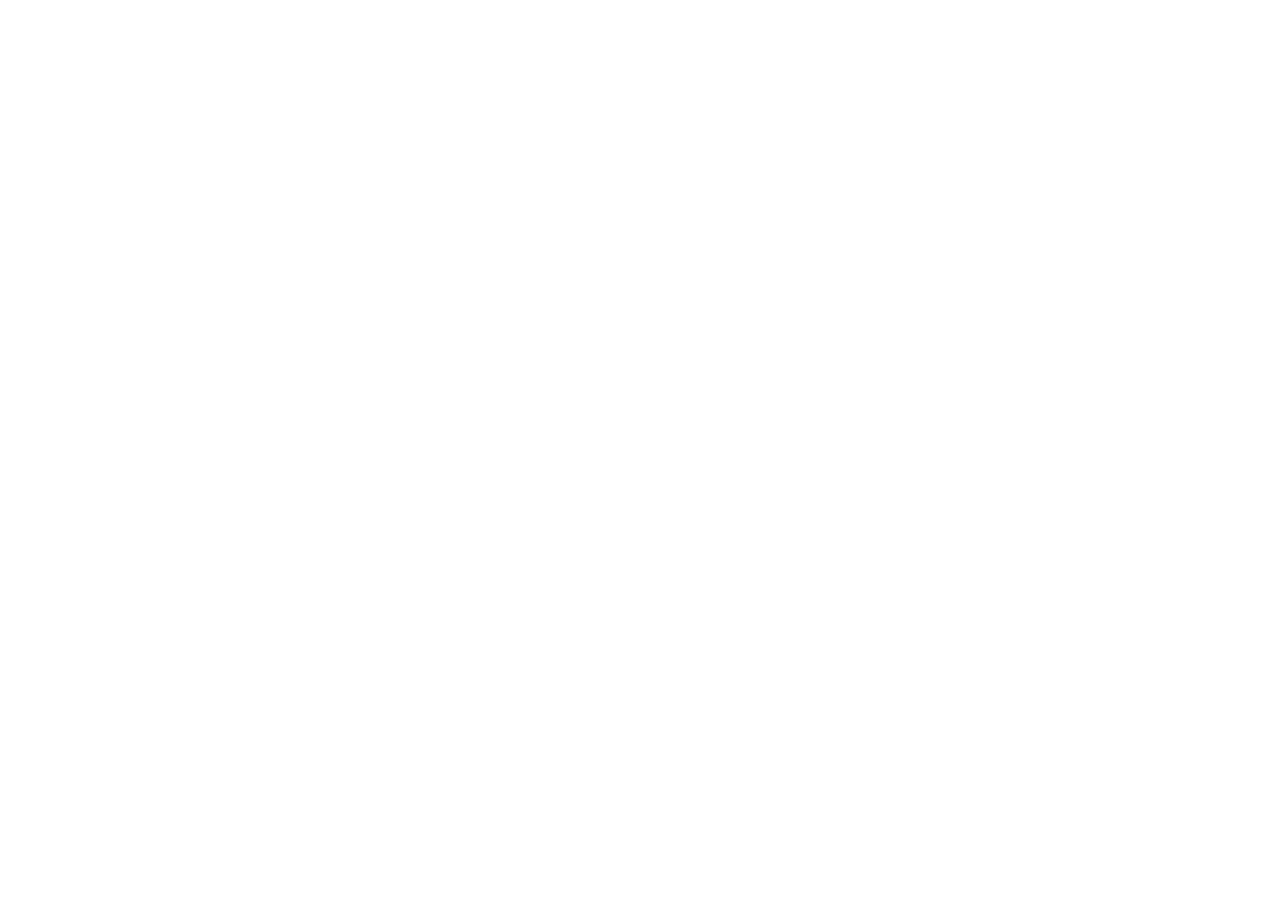
==== public/index.html @ 0bf1b14b "Initial commit from Create React App" ====
<!DOCTYPE html>
<html lang="en">
  <head>
    <meta charset="utf-8" />
    <link rel="shortcut icon" href="%PUBLIC_URL%/favicon.ico" />
    <meta name="viewport" content="width=device-width, initial-scale=1" />
    <meta name="theme-color" content="#000000" />
    <meta
      name="description"
      content="Web site created using create-react-app"
    />
    <link rel="apple-touch-icon" href="logo192.png" />
    <!--
      manifest.json provides metadata used when your web app is installed on a
      user's mobile device or desktop. See https://developers.google.com/web/fundamentals/web-app-manifest/
    -->
    <link rel="manifest" href="%PUBLIC_URL%/manifest.json" />
    <!--
      Notice the use of %PUBLIC_URL% in the tags above.
      It will be replaced with the URL of the `public` folder during the build.
      Only files inside the `public` folder can be referenced from the HTML.

      Unlike "/favicon.ico" or "favicon.ico", "%PUBLIC_URL%/favicon.ico" will
      work correctly both with client-side routing and a non-root public URL.
      Learn how to configure a non-root public URL by running `npm run build`.
    -->
    <title>React App</title>
  </head>
  <body>
    <noscript>You need to enable JavaScript to run this app.</noscript>
    <div id="root"></div>
    <!--
      This HTML file is a template.
      If you open it directly in the browser, you will see an empty page.

      You can add webfonts, meta tags, or analytics to this file.
      The build step will place the bundled scripts into the <body> tag.

      To begin the development, run `npm start` or `yarn start`.
      To create a production bundle, use `npm run build` or `yarn build`.
    -->
  </body>
</html>
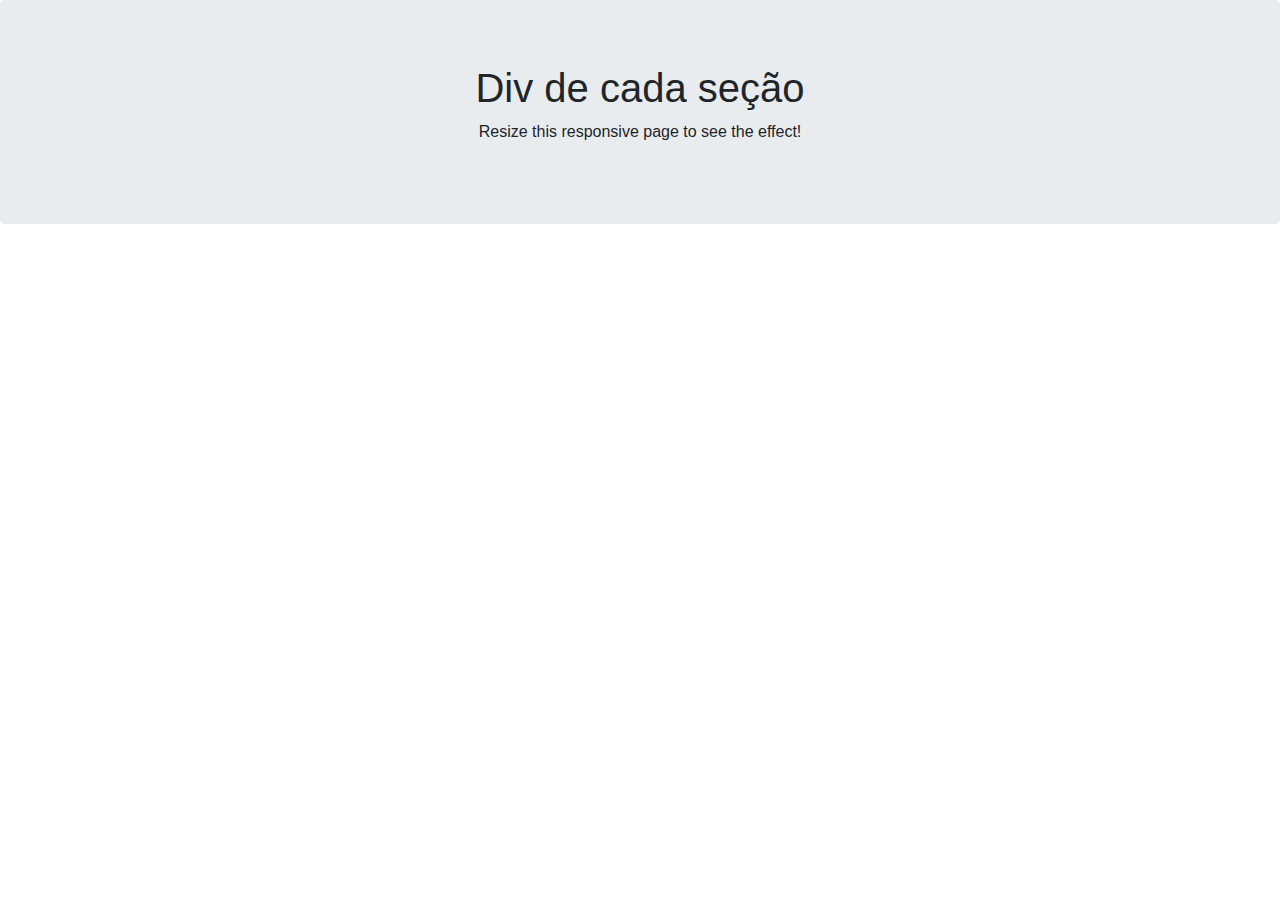
==== commit 7cb3f335: "Adicionando o FrontEnd" ====
--- a/public/index.html
+++ b/public/index.html
@@ -2,42 +2,24 @@
 <html lang="en">
   <head>
     <meta charset="utf-8" />
-    <link rel="shortcut icon" href="%PUBLIC_URL%/favicon.ico" />
     <meta name="viewport" content="width=device-width, initial-scale=1" />
-    <meta name="theme-color" content="#000000" />
-    <meta
-      name="description"
-      content="Web site created using create-react-app"
-    />
-    <link rel="apple-touch-icon" href="logo192.png" />
-    <!--
-      manifest.json provides metadata used when your web app is installed on a
-      user's mobile device or desktop. See https://developers.google.com/web/fundamentals/web-app-manifest/
-    -->
-    <link rel="manifest" href="%PUBLIC_URL%/manifest.json" />
-    <!--
-      Notice the use of %PUBLIC_URL% in the tags above.
-      It will be replaced with the URL of the `public` folder during the build.
-      Only files inside the `public` folder can be referenced from the HTML.
 
-      Unlike "/favicon.ico" or "favicon.ico", "%PUBLIC_URL%/favicon.ico" will
-      work correctly both with client-side routing and a non-root public URL.
-      Learn how to configure a non-root public URL by running `npm run build`.
-    -->
-    <title>React App</title>
+    <link rel="stylesheet" href="https://maxcdn.bootstrapcdn.com/bootstrap/4.0.0/css/bootstrap.min.css" integrity="sha384-Gn5384xqQ1aoWXA+058RXPxPg6fy4IWvTNh0E263XmFcJlSAwiGgFAW/dAiS6JXm" crossorigin="anonymous">
+
+    <script src="https://code.jquery.com/jquery-3.2.1.slim.min.js" integrity="sha384-KJ3o2DKtIkvYIK3UENzmM7KCkRr/rE9/Qpg6aAZGJwFDMVNA/GpGFF93hXpG5KkN" crossorigin="anonymous"></script>
+    <script src="https://cdnjs.cloudflare.com/ajax/libs/popper.js/1.12.9/umd/popper.min.js" integrity="sha384-ApNbgh9B+Y1QKtv3Rn7W3mgPxhU9K/ScQsAP7hUibX39j7fakFPskvXusvfa0b4Q" crossorigin="anonymous"></script>
+    <script src="https://maxcdn.bootstrapcdn.com/bootstrap/4.0.0/js/bootstrap.min.js" integrity="sha384-JZR6Spejh4U02d8jOt6vLEHfe/JQGiRRSQQxSfFWpi1MquVdAyjUar5+76PVCmYl" crossorigin="anonymous"></script>
+    
+    <title>IDP Opportunities</title>
   </head>
   <body>
+    <div class="jumbotron text-center">
+      <h1>Div de cada seção</h1>
+      <p>Resize this responsive page to see the effect!</p>
+    </div>
+
+
     <noscript>You need to enable JavaScript to run this app.</noscript>
     <div id="root"></div>
-    <!--
-      This HTML file is a template.
-      If you open it directly in the browser, you will see an empty page.
-
-      You can add webfonts, meta tags, or analytics to this file.
-      The build step will place the bundled scripts into the <body> tag.
-
-      To begin the development, run `npm start` or `yarn start`.
-      To create a production bundle, use `npm run build` or `yarn build`.
-    -->
   </body>
-</html>
+</html>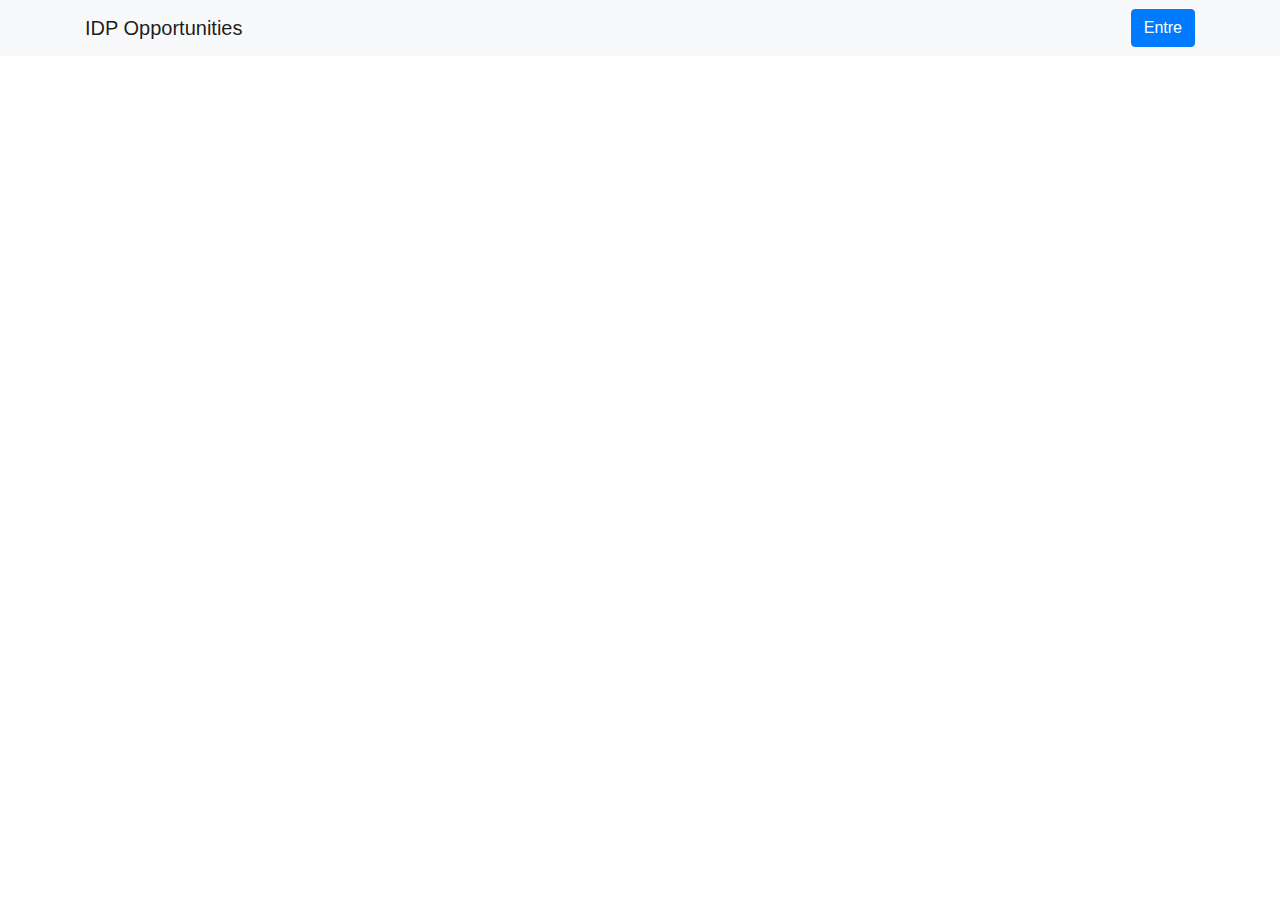
==== commit 6d43ea66: "first commit" ====
--- a/public/index.html
+++ b/public/index.html
@@ -1,25 +1,32 @@
 <!DOCTYPE html>
 <html lang="en">
-  <head>
+
+<head>
     <meta charset="utf-8" />
     <meta name="viewport" content="width=device-width, initial-scale=1" />
 
-    <link rel="stylesheet" href="https://maxcdn.bootstrapcdn.com/bootstrap/4.0.0/css/bootstrap.min.css" integrity="sha384-Gn5384xqQ1aoWXA+058RXPxPg6fy4IWvTNh0E263XmFcJlSAwiGgFAW/dAiS6JXm" crossorigin="anonymous">
+  <link href="vendor/bootstrap/css/bootstrap.min.css" rel="stylesheet">
 
-    <script src="https://code.jquery.com/jquery-3.2.1.slim.min.js" integrity="sha384-KJ3o2DKtIkvYIK3UENzmM7KCkRr/rE9/Qpg6aAZGJwFDMVNA/GpGFF93hXpG5KkN" crossorigin="anonymous"></script>
-    <script src="https://cdnjs.cloudflare.com/ajax/libs/popper.js/1.12.9/umd/popper.min.js" integrity="sha384-ApNbgh9B+Y1QKtv3Rn7W3mgPxhU9K/ScQsAP7hUibX39j7fakFPskvXusvfa0b4Q" crossorigin="anonymous"></script>
-    <script src="https://maxcdn.bootstrapcdn.com/bootstrap/4.0.0/js/bootstrap.min.js" integrity="sha384-JZR6Spejh4U02d8jOt6vLEHfe/JQGiRRSQQxSfFWpi1MquVdAyjUar5+76PVCmYl" crossorigin="anonymous"></script>
-    
+  <!-- Custom fonts for this template -->
+  <link href="vendor/fontawesome-free/css/all.min.css" rel="stylesheet">
+  <link href="vendor/simple-line-icons/css/simple-line-icons.css" rel="stylesheet" type="text/css">
+  <link href="https://fonts.googleapis.com/css?family=Lato:300,400,700,300italic,400italic,700italic" rel="stylesheet" type="text/css">
+
     <title>IDP Opportunities</title>
-  </head>
-  <body>
-    <div class="jumbotron text-center">
-      <h1>Div de cada seção</h1>
-      <p>Resize this responsive page to see the effect!</p>
-    </div>
+</head>
+
+<body>
+
+    <nav class="navbar navbar-light bg-light static-top">
+        <div class="container">
+          <a class="navbar-brand" href="#">IDP Opportunities</a>
+          <a class="btn btn-primary" href="#">Entre</a>
+        </div>
+      </nav>
 
 
     <noscript>You need to enable JavaScript to run this app.</noscript>
     <div id="root"></div>
-  </body>
+</body>
+
 </html>--- a/public/vendor/fontawesome-free/css/all.min.css
+++ b/public/vendor/fontawesome-free/css/all.min.css
@@ -0,0 +1,5 @@
+/*!
+ * Font Awesome Free 5.10.2 by @fontawesome - https://fontawesome.com
+ * License - https://fontawesome.com/license/free (Icons: CC BY 4.0, Fonts: SIL OFL 1.1, Code: MIT License)
+ */
+.fa,.fab,.fad,.fal,.far,.fas{-moz-osx-font-smoothing:grayscale;-webkit-font-smoothing:antialiased;display:inline-block;font-style:normal;font-variant:normal;text-rendering:auto;line-height:1}.fa-lg{font-size:1.33333em;line-height:.75em;vertical-align:-.0667em}.fa-xs{font-size:.75em}.fa-sm{font-size:.875em}.fa-1x{font-size:1em}.fa-2x{font-size:2em}.fa-3x{font-size:3em}.fa-4x{font-size:4em}.fa-5x{font-size:5em}.fa-6x{font-size:6em}.fa-7x{font-size:7em}.fa-8x{font-size:8em}.fa-9x{font-size:9em}.fa-10x{font-size:10em}.fa-fw{text-align:center;width:1.25em}.fa-ul{list-style-type:none;margin-left:2.5em;padding-left:0}.fa-ul>li{position:relative}.fa-li{left:-2em;position:absolute;text-align:center;width:2em;line-height:inherit}.fa-border{border:.08em solid #eee;border-radius:.1em;padding:.2em .25em .15em}.fa-pull-left{float:left}.fa-pull-right{float:right}.fa.fa-pull-left,.fab.fa-pull-left,.fal.fa-pull-left,.far.fa-pull-left,.fas.fa-pull-left{margin-right:.3em}.fa.fa-pull-right,.fab.fa-pull-right,.fal.fa-pull-right,.far.fa-pull-right,.fas.fa-pull-right{margin-left:.3em}.fa-spin{-webkit-animation:fa-spin 2s linear infinite;animation:fa-spin 2s linear infinite}.fa-pulse{-webkit-animation:fa-spin 1s steps(8) infinite;animation:fa-spin 1s steps(8) infinite}@-webkit-keyframes fa-spin{0%{-webkit-transform:rotate(0deg);transform:rotate(0deg)}to{-webkit-transform:rotate(1turn);transform:rotate(1turn)}}@keyframes fa-spin{0%{-webkit-transform:rotate(0deg);transform:rotate(0deg)}to{-webkit-transform:rotate(1turn);transform:rotate(1turn)}}.fa-rotate-90{-ms-filter:"progid:DXImageTransform.Microsoft.BasicImage(rotation=1)";-webkit-transform:rotate(90deg);transform:rotate(90deg)}.fa-rotate-180{-ms-filter:"progid:DXImageTransform.Microsoft.BasicImage(rotation=2)";-webkit-transform:rotate(180deg);transform:rotate(180deg)}.fa-rotate-270{-ms-filter:"progid:DXImageTransform.Microsoft.BasicImage(rotation=3)";-webkit-transform:rotate(270deg);transform:rotate(270deg)}.fa-flip-horizontal{-ms-filter:"progid:DXImageTransform.Microsoft.BasicImage(rotation=0, mirror=1)";-webkit-transform:scaleX(-1);transform:scaleX(-1)}.fa-flip-vertical{-webkit-transform:scaleY(-1);transform:scaleY(-1)}.fa-flip-both,.fa-flip-horizontal.fa-flip-vertical,.fa-flip-vertical{-ms-filter:"progid:DXImageTransform.Microsoft.BasicImage(rotation=2, mirror=1)"}.fa-flip-both,.fa-flip-horizontal.fa-flip-vertical{-webkit-transform:scale(-1);transform:scale(-1)}:root .fa-flip-both,:root .fa-flip-horizontal,:root .fa-flip-vertical,:root .fa-rotate-90,:root .fa-rotate-180,:root .fa-rotate-270{-webkit-filter:none;filter:none}.fa-stack{display:inline-block;height:2em;line-height:2em;position:relative;vertical-align:middle;width:2.5em}.fa-stack-1x,.fa-stack-2x{left:0;position:absolute;text-align:center;width:100%}.fa-stack-1x{line-height:inherit}.fa-stack-2x{font-size:2em}.fa-inverse{color:#fff}.fa-500px:before{content:"\f26e"}.fa-accessible-icon:before{content:"\f368"}.fa-accusoft:before{content:"\f369"}.fa-acquisitions-incorporated:before{content:"\f6af"}.fa-ad:before{content:"\f641"}.fa-address-book:before{content:"\f2b9"}.fa-address-card:before{content:"\f2bb"}.fa-adjust:before{content:"\f042"}.fa-adn:before{content:"\f170"}.fa-adobe:before{content:"\f778"}.fa-adversal:before{content:"\f36a"}.fa-affiliatetheme:before{content:"\f36b"}.fa-air-freshener:before{content:"\f5d0"}.fa-airbnb:before{content:"\f834"}.fa-algolia:before{content:"\f36c"}.fa-align-center:before{content:"\f037"}.fa-align-justify:before{content:"\f039"}.fa-align-left:before{content:"\f036"}.fa-align-right:before{content:"\f038"}.fa-alipay:before{content:"\f642"}.fa-allergies:before{content:"\f461"}.fa-amazon:before{content:"\f270"}.fa-amazon-pay:before{content:"\f42c"}.fa-ambulance:before{content:"\f0f9"}.fa-american-sign-language-interpreting:before{content:"\f2a3"}.fa-amilia:before{content:"\f36d"}.fa-anchor:before{content:"\f13d"}.fa-android:before{content:"\f17b"}.fa-angellist:before{content:"\f209"}.fa-angle-double-down:before{content:"\f103"}.fa-angle-double-left:before{content:"\f100"}.fa-angle-double-right:before{content:"\f101"}.fa-angle-double-up:before{content:"\f102"}.fa-angle-down:before{content:"\f107"}.fa-angle-left:before{content:"\f104"}.fa-angle-right:before{content:"\f105"}.fa-angle-up:before{content:"\f106"}.fa-angry:before{content:"\f556"}.fa-angrycreative:before{content:"\f36e"}.fa-angular:before{content:"\f420"}.fa-ankh:before{content:"\f644"}.fa-app-store:before{content:"\f36f"}.fa-app-store-ios:before{content:"\f370"}.fa-apper:before{content:"\f371"}.fa-apple:before{content:"\f179"}.fa-apple-alt:before{content:"\f5d1"}.fa-apple-pay:before{content:"\f415"}.fa-archive:before{content:"\f187"}.fa-archway:before{content:"\f557"}.fa-arrow-alt-circle-down:before{content:"\f358"}.fa-arrow-alt-circle-left:before{content:"\f359"}.fa-arrow-alt-circle-right:before{content:"\f35a"}.fa-arrow-alt-circle-up:before{content:"\f35b"}.fa-arrow-circle-down:before{content:"\f0ab"}.fa-arrow-circle-left:before{content:"\f0a8"}.fa-arrow-circle-right:before{content:"\f0a9"}.fa-arrow-circle-up:before{content:"\f0aa"}.fa-arrow-down:before{content:"\f063"}.fa-arrow-left:before{content:"\f060"}.fa-arrow-right:before{content:"\f061"}.fa-arrow-up:before{content:"\f062"}.fa-arrows-alt:before{content:"\f0b2"}.fa-arrows-alt-h:before{content:"\f337"}.fa-arrows-alt-v:before{content:"\f338"}.fa-artstation:before{content:"\f77a"}.fa-assistive-listening-systems:before{content:"\f2a2"}.fa-asterisk:before{content:"\f069"}.fa-asymmetrik:before{content:"\f372"}.fa-at:before{content:"\f1fa"}.fa-atlas:before{content:"\f558"}.fa-atlassian:before{content:"\f77b"}.fa-atom:before{content:"\f5d2"}.fa-audible:before{content:"\f373"}.fa-audio-description:before{content:"\f29e"}.fa-autoprefixer:before{content:"\f41c"}.fa-avianex:before{content:"\f374"}.fa-aviato:before{content:"\f421"}.fa-award:before{content:"\f559"}.fa-aws:before{content:"\f375"}.fa-baby:before{content:"\f77c"}.fa-baby-carriage:before{content:"\f77d"}.fa-backspace:before{content:"\f55a"}.fa-backward:before{content:"\f04a"}.fa-bacon:before{content:"\f7e5"}.fa-balance-scale:before{content:"\f24e"}.fa-balance-scale-left:before{content:"\f515"}.fa-balance-scale-right:before{content:"\f516"}.fa-ban:before{content:"\f05e"}.fa-band-aid:before{content:"\f462"}.fa-bandcamp:before{content:"\f2d5"}.fa-barcode:before{content:"\f02a"}.fa-bars:before{content:"\f0c9"}.fa-baseball-ball:before{content:"\f433"}.fa-basketball-ball:before{content:"\f434"}.fa-bath:before{content:"\f2cd"}.fa-battery-empty:before{content:"\f244"}.fa-battery-full:before{content:"\f240"}.fa-battery-half:before{content:"\f242"}.fa-battery-quarter:before{content:"\f243"}.fa-battery-three-quarters:before{content:"\f241"}.fa-battle-net:before{content:"\f835"}.fa-bed:before{content:"\f236"}.fa-beer:before{content:"\f0fc"}.fa-behance:before{content:"\f1b4"}.fa-behance-square:before{content:"\f1b5"}.fa-bell:before{content:"\f0f3"}.fa-bell-slash:before{content:"\f1f6"}.fa-bezier-curve:before{content:"\f55b"}.fa-bible:before{content:"\f647"}.fa-bicycle:before{content:"\f206"}.fa-biking:before{content:"\f84a"}.fa-bimobject:before{content:"\f378"}.fa-binoculars:before{content:"\f1e5"}.fa-biohazard:before{content:"\f780"}.fa-birthday-cake:before{content:"\f1fd"}.fa-bitbucket:before{content:"\f171"}.fa-bitcoin:before{content:"\f379"}.fa-bity:before{content:"\f37a"}.fa-black-tie:before{content:"\f27e"}.fa-blackberry:before{content:"\f37b"}.fa-blender:before{content:"\f517"}.fa-blender-phone:before{content:"\f6b6"}.fa-blind:before{content:"\f29d"}.fa-blog:before{content:"\f781"}.fa-blogger:before{content:"\f37c"}.fa-blogger-b:before{content:"\f37d"}.fa-bluetooth:before{content:"\f293"}.fa-bluetooth-b:before{content:"\f294"}.fa-bold:before{content:"\f032"}.fa-bolt:before{content:"\f0e7"}.fa-bomb:before{content:"\f1e2"}.fa-bone:before{content:"\f5d7"}.fa-bong:before{content:"\f55c"}.fa-book:before{content:"\f02d"}.fa-book-dead:before{content:"\f6b7"}.fa-book-medical:before{content:"\f7e6"}.fa-book-open:before{content:"\f518"}.fa-book-reader:before{content:"\f5da"}.fa-bookmark:before{content:"\f02e"}.fa-bootstrap:before{content:"\f836"}.fa-border-all:before{content:"\f84c"}.fa-border-none:before{content:"\f850"}.fa-border-style:before{content:"\f853"}.fa-bowling-ball:before{content:"\f436"}.fa-box:before{content:"\f466"}.fa-box-open:before{content:"\f49e"}.fa-boxes:before{content:"\f468"}.fa-braille:before{content:"\f2a1"}.fa-brain:before{content:"\f5dc"}.fa-bread-slice:before{content:"\f7ec"}.fa-briefcase:before{content:"\f0b1"}.fa-briefcase-medical:before{content:"\f469"}.fa-broadcast-tower:before{content:"\f519"}.fa-broom:before{content:"\f51a"}.fa-brush:before{content:"\f55d"}.fa-btc:before{content:"\f15a"}.fa-buffer:before{content:"\f837"}.fa-bug:before{content:"\f188"}.fa-building:before{content:"\f1ad"}.fa-bullhorn:before{content:"\f0a1"}.fa-bullseye:before{content:"\f140"}.fa-burn:before{content:"\f46a"}.fa-buromobelexperte:before{content:"\f37f"}.fa-bus:before{content:"\f207"}.fa-bus-alt:before{content:"\f55e"}.fa-business-time:before{content:"\f64a"}.fa-buysellads:before{content:"\f20d"}.fa-calculator:before{content:"\f1ec"}.fa-calendar:before{content:"\f133"}.fa-calendar-alt:before{content:"\f073"}.fa-calendar-check:before{content:"\f274"}.fa-calendar-day:before{content:"\f783"}.fa-calendar-minus:before{content:"\f272"}.fa-calendar-plus:before{content:"\f271"}.fa-calendar-times:before{content:"\f273"}.fa-calendar-week:before{content:"\f784"}.fa-camera:before{content:"\f030"}.fa-camera-retro:before{content:"\f083"}.fa-campground:before{content:"\f6bb"}.fa-canadian-maple-leaf:before{content:"\f785"}.fa-candy-cane:before{content:"\f786"}.fa-cannabis:before{content:"\f55f"}.fa-capsules:before{content:"\f46b"}.fa-car:before{content:"\f1b9"}.fa-car-alt:before{content:"\f5de"}.fa-car-battery:before{content:"\f5df"}.fa-car-crash:before{content:"\f5e1"}.fa-car-side:before{content:"\f5e4"}.fa-caret-down:before{content:"\f0d7"}.fa-caret-left:before{content:"\f0d9"}.fa-caret-right:before{content:"\f0da"}.fa-caret-square-down:before{content:"\f150"}.fa-caret-square-left:before{content:"\f191"}.fa-caret-square-right:before{content:"\f152"}.fa-caret-square-up:before{content:"\f151"}.fa-caret-up:before{content:"\f0d8"}.fa-carrot:before{content:"\f787"}.fa-cart-arrow-down:before{content:"\f218"}.fa-cart-plus:before{content:"\f217"}.fa-cash-register:before{content:"\f788"}.fa-cat:before{content:"\f6be"}.fa-cc-amazon-pay:before{content:"\f42d"}.fa-cc-amex:before{content:"\f1f3"}.fa-cc-apple-pay:before{content:"\f416"}.fa-cc-diners-club:before{content:"\f24c"}.fa-cc-discover:before{content:"\f1f2"}.fa-cc-jcb:before{content:"\f24b"}.fa-cc-mastercard:before{content:"\f1f1"}.fa-cc-paypal:before{content:"\f1f4"}.fa-cc-stripe:before{content:"\f1f5"}.fa-cc-visa:before{content:"\f1f0"}.fa-centercode:before{content:"\f380"}.fa-centos:before{content:"\f789"}.fa-certificate:before{content:"\f0a3"}.fa-chair:before{content:"\f6c0"}.fa-chalkboard:before{content:"\f51b"}.fa-chalkboard-teacher:before{content:"\f51c"}.fa-charging-station:before{content:"\f5e7"}.fa-chart-area:before{content:"\f1fe"}.fa-chart-bar:before{content:"\f080"}.fa-chart-line:before{content:"\f201"}.fa-chart-pie:before{content:"\f200"}.fa-check:before{content:"\f00c"}.fa-check-circle:before{content:"\f058"}.fa-check-double:before{content:"\f560"}.fa-check-square:before{content:"\f14a"}.fa-cheese:before{content:"\f7ef"}.fa-chess:before{content:"\f439"}.fa-chess-bishop:before{content:"\f43a"}.fa-chess-board:before{content:"\f43c"}.fa-chess-king:before{content:"\f43f"}.fa-chess-knight:before{content:"\f441"}.fa-chess-pawn:before{content:"\f443"}.fa-chess-queen:before{content:"\f445"}.fa-chess-rook:before{content:"\f447"}.fa-chevron-circle-down:before{content:"\f13a"}.fa-chevron-circle-left:before{content:"\f137"}.fa-chevron-circle-right:before{content:"\f138"}.fa-chevron-circle-up:before{content:"\f139"}.fa-chevron-down:before{content:"\f078"}.fa-chevron-left:before{content:"\f053"}.fa-chevron-right:before{content:"\f054"}.fa-chevron-up:before{content:"\f077"}.fa-child:before{content:"\f1ae"}.fa-chrome:before{content:"\f268"}.fa-chromecast:before{content:"\f838"}.fa-church:before{content:"\f51d"}.fa-circle:before{content:"\f111"}.fa-circle-notch:before{content:"\f1ce"}.fa-city:before{content:"\f64f"}.fa-clinic-medical:before{content:"\f7f2"}.fa-clipboard:before{content:"\f328"}.fa-clipboard-check:before{content:"\f46c"}.fa-clipboard-list:before{content:"\f46d"}.fa-clock:before{content:"\f017"}.fa-clone:before{content:"\f24d"}.fa-closed-captioning:before{content:"\f20a"}.fa-cloud:before{content:"\f0c2"}.fa-cloud-download-alt:before{content:"\f381"}.fa-cloud-meatball:before{content:"\f73b"}.fa-cloud-moon:before{content:"\f6c3"}.fa-cloud-moon-rain:before{content:"\f73c"}.fa-cloud-rain:before{content:"\f73d"}.fa-cloud-showers-heavy:before{content:"\f740"}.fa-cloud-sun:before{content:"\f6c4"}.fa-cloud-sun-rain:before{content:"\f743"}.fa-cloud-upload-alt:before{content:"\f382"}.fa-cloudscale:before{content:"\f383"}.fa-cloudsmith:before{content:"\f384"}.fa-cloudversify:before{content:"\f385"}.fa-cocktail:before{content:"\f561"}.fa-code:before{content:"\f121"}.fa-code-branch:before{content:"\f126"}.fa-codepen:before{content:"\f1cb"}.fa-codiepie:before{content:"\f284"}.fa-coffee:before{content:"\f0f4"}.fa-cog:before{content:"\f013"}.fa-cogs:before{content:"\f085"}.fa-coins:before{content:"\f51e"}.fa-columns:before{content:"\f0db"}.fa-comment:before{content:"\f075"}.fa-comment-alt:before{content:"\f27a"}.fa-comment-dollar:before{content:"\f651"}.fa-comment-dots:before{content:"\f4ad"}.fa-comment-medical:before{content:"\f7f5"}.fa-comment-slash:before{content:"\f4b3"}.fa-comments:before{content:"\f086"}.fa-comments-dollar:before{content:"\f653"}.fa-compact-disc:before{content:"\f51f"}.fa-compass:before{content:"\f14e"}.fa-compress:before{content:"\f066"}.fa-compress-arrows-alt:before{content:"\f78c"}.fa-concierge-bell:before{content:"\f562"}.fa-confluence:before{content:"\f78d"}.fa-connectdevelop:before{content:"\f20e"}.fa-contao:before{content:"\f26d"}.fa-cookie:before{content:"\f563"}.fa-cookie-bite:before{content:"\f564"}.fa-copy:before{content:"\f0c5"}.fa-copyright:before{content:"\f1f9"}.fa-cotton-bureau:before{content:"\f89e"}.fa-couch:before{content:"\f4b8"}.fa-cpanel:before{content:"\f388"}.fa-creative-commons:before{content:"\f25e"}.fa-creative-commons-by:before{content:"\f4e7"}.fa-creative-commons-nc:before{content:"\f4e8"}.fa-creative-commons-nc-eu:before{content:"\f4e9"}.fa-creative-commons-nc-jp:before{content:"\f4ea"}.fa-creative-commons-nd:before{content:"\f4eb"}.fa-creative-commons-pd:before{content:"\f4ec"}.fa-creative-commons-pd-alt:before{content:"\f4ed"}.fa-creative-commons-remix:before{content:"\f4ee"}.fa-creative-commons-sa:before{content:"\f4ef"}.fa-creative-commons-sampling:before{content:"\f4f0"}.fa-creative-commons-sampling-plus:before{content:"\f4f1"}.fa-creative-commons-share:before{content:"\f4f2"}.fa-creative-commons-zero:before{content:"\f4f3"}.fa-credit-card:before{content:"\f09d"}.fa-critical-role:before{content:"\f6c9"}.fa-crop:before{content:"\f125"}.fa-crop-alt:before{content:"\f565"}.fa-cross:before{content:"\f654"}.fa-crosshairs:before{content:"\f05b"}.fa-crow:before{content:"\f520"}.fa-crown:before{content:"\f521"}.fa-crutch:before{content:"\f7f7"}.fa-css3:before{content:"\f13c"}.fa-css3-alt:before{content:"\f38b"}.fa-cube:before{content:"\f1b2"}.fa-cubes:before{content:"\f1b3"}.fa-cut:before{content:"\f0c4"}.fa-cuttlefish:before{content:"\f38c"}.fa-d-and-d:before{content:"\f38d"}.fa-d-and-d-beyond:before{content:"\f6ca"}.fa-dashcube:before{content:"\f210"}.fa-database:before{content:"\f1c0"}.fa-deaf:before{content:"\f2a4"}.fa-delicious:before{content:"\f1a5"}.fa-democrat:before{content:"\f747"}.fa-deploydog:before{content:"\f38e"}.fa-deskpro:before{content:"\f38f"}.fa-desktop:before{content:"\f108"}.fa-dev:before{content:"\f6cc"}.fa-deviantart:before{content:"\f1bd"}.fa-dharmachakra:before{content:"\f655"}.fa-dhl:before{content:"\f790"}.fa-diagnoses:before{content:"\f470"}.fa-diaspora:before{content:"\f791"}.fa-dice:before{content:"\f522"}.fa-dice-d20:before{content:"\f6cf"}.fa-dice-d6:before{content:"\f6d1"}.fa-dice-five:before{content:"\f523"}.fa-dice-four:before{content:"\f524"}.fa-dice-one:before{content:"\f525"}.fa-dice-six:before{content:"\f526"}.fa-dice-three:before{content:"\f527"}.fa-dice-two:before{content:"\f528"}.fa-digg:before{content:"\f1a6"}.fa-digital-ocean:before{content:"\f391"}.fa-digital-tachograph:before{content:"\f566"}.fa-directions:before{content:"\f5eb"}.fa-discord:before{content:"\f392"}.fa-discourse:before{content:"\f393"}.fa-divide:before{content:"\f529"}.fa-dizzy:before{content:"\f567"}.fa-dna:before{content:"\f471"}.fa-dochub:before{content:"\f394"}.fa-docker:before{content:"\f395"}.fa-dog:before{content:"\f6d3"}.fa-dollar-sign:before{content:"\f155"}.fa-dolly:before{content:"\f472"}.fa-dolly-flatbed:before{content:"\f474"}.fa-donate:before{content:"\f4b9"}.fa-door-closed:before{content:"\f52a"}.fa-door-open:before{content:"\f52b"}.fa-dot-circle:before{content:"\f192"}.fa-dove:before{content:"\f4ba"}.fa-download:before{content:"\f019"}.fa-draft2digital:before{content:"\f396"}.fa-drafting-compass:before{content:"\f568"}.fa-dragon:before{content:"\f6d5"}.fa-draw-polygon:before{content:"\f5ee"}.fa-dribbble:before{content:"\f17d"}.fa-dribbble-square:before{content:"\f397"}.fa-dropbox:before{content:"\f16b"}.fa-drum:before{content:"\f569"}.fa-drum-steelpan:before{content:"\f56a"}.fa-drumstick-bite:before{content:"\f6d7"}.fa-drupal:before{content:"\f1a9"}.fa-dumbbell:before{content:"\f44b"}.fa-dumpster:before{content:"\f793"}.fa-dumpster-fire:before{content:"\f794"}.fa-dungeon:before{content:"\f6d9"}.fa-dyalog:before{content:"\f399"}.fa-earlybirds:before{content:"\f39a"}.fa-ebay:before{content:"\f4f4"}.fa-edge:before{content:"\f282"}.fa-edit:before{content:"\f044"}.fa-egg:before{content:"\f7fb"}.fa-eject:before{content:"\f052"}.fa-elementor:before{content:"\f430"}.fa-ellipsis-h:before{content:"\f141"}.fa-ellipsis-v:before{content:"\f142"}.fa-ello:before{content:"\f5f1"}.fa-ember:before{content:"\f423"}.fa-empire:before{content:"\f1d1"}.fa-envelope:before{content:"\f0e0"}.fa-envelope-open:before{content:"\f2b6"}.fa-envelope-open-text:before{content:"\f658"}.fa-envelope-square:before{content:"\f199"}.fa-envira:before{content:"\f299"}.fa-equals:before{content:"\f52c"}.fa-eraser:before{content:"\f12d"}.fa-erlang:before{content:"\f39d"}.fa-ethereum:before{content:"\f42e"}.fa-ethernet:before{content:"\f796"}.fa-etsy:before{content:"\f2d7"}.fa-euro-sign:before{content:"\f153"}.fa-evernote:before{content:"\f839"}.fa-exchange-alt:before{content:"\f362"}.fa-exclamation:before{content:"\f12a"}.fa-exclamation-circle:before{content:"\f06a"}.fa-exclamation-triangle:before{content:"\f071"}.fa-expand:before{content:"\f065"}.fa-expand-arrows-alt:before{content:"\f31e"}.fa-expeditedssl:before{content:"\f23e"}.fa-external-link-alt:before{content:"\f35d"}.fa-external-link-square-alt:before{content:"\f360"}.fa-eye:before{content:"\f06e"}.fa-eye-dropper:before{content:"\f1fb"}.fa-eye-slash:before{content:"\f070"}.fa-facebook:before{content:"\f09a"}.fa-facebook-f:before{content:"\f39e"}.fa-facebook-messenger:before{content:"\f39f"}.fa-facebook-square:before{content:"\f082"}.fa-fan:before{content:"\f863"}.fa-fantasy-flight-games:before{content:"\f6dc"}.fa-fast-backward:before{content:"\f049"}.fa-fast-forward:before{content:"\f050"}.fa-fax:before{content:"\f1ac"}.fa-feather:before{content:"\f52d"}.fa-feather-alt:before{content:"\f56b"}.fa-fedex:before{content:"\f797"}.fa-fedora:before{content:"\f798"}.fa-female:before{content:"\f182"}.fa-fighter-jet:before{content:"\f0fb"}.fa-figma:before{content:"\f799"}.fa-file:before{content:"\f15b"}.fa-file-alt:before{content:"\f15c"}.fa-file-archive:before{content:"\f1c6"}.fa-file-audio:before{content:"\f1c7"}.fa-file-code:before{content:"\f1c9"}.fa-file-contract:before{content:"\f56c"}.fa-file-csv:before{content:"\f6dd"}.fa-file-download:before{content:"\f56d"}.fa-file-excel:before{content:"\f1c3"}.fa-file-export:before{content:"\f56e"}.fa-file-image:before{content:"\f1c5"}.fa-file-import:before{content:"\f56f"}.fa-file-invoice:before{content:"\f570"}.fa-file-invoice-dollar:before{content:"\f571"}.fa-file-medical:before{content:"\f477"}.fa-file-medical-alt:before{content:"\f478"}.fa-file-pdf:before{content:"\f1c1"}.fa-file-powerpoint:before{content:"\f1c4"}.fa-file-prescription:before{content:"\f572"}.fa-file-signature:before{content:"\f573"}.fa-file-upload:before{content:"\f574"}.fa-file-video:before{content:"\f1c8"}.fa-file-word:before{content:"\f1c2"}.fa-fill:before{content:"\f575"}.fa-fill-drip:before{content:"\f576"}.fa-film:before{content:"\f008"}.fa-filter:before{content:"\f0b0"}.fa-fingerprint:before{content:"\f577"}.fa-fire:before{content:"\f06d"}.fa-fire-alt:before{content:"\f7e4"}.fa-fire-extinguisher:before{content:"\f134"}.fa-firefox:before{content:"\f269"}.fa-first-aid:before{content:"\f479"}.fa-first-order:before{content:"\f2b0"}.fa-first-order-alt:before{content:"\f50a"}.fa-firstdraft:before{content:"\f3a1"}.fa-fish:before{content:"\f578"}.fa-fist-raised:before{content:"\f6de"}.fa-flag:before{content:"\f024"}.fa-flag-checkered:before{content:"\f11e"}.fa-flag-usa:before{content:"\f74d"}.fa-flask:before{content:"\f0c3"}.fa-flickr:before{content:"\f16e"}.fa-flipboard:before{content:"\f44d"}.fa-flushed:before{content:"\f579"}.fa-fly:before{content:"\f417"}.fa-folder:before{content:"\f07b"}.fa-folder-minus:before{content:"\f65d"}.fa-folder-open:before{content:"\f07c"}.fa-folder-plus:before{content:"\f65e"}.fa-font:before{content:"\f031"}.fa-font-awesome:before{content:"\f2b4"}.fa-font-awesome-alt:before{content:"\f35c"}.fa-font-awesome-flag:before{content:"\f425"}.fa-font-awesome-logo-full:before{content:"\f4e6"}.fa-fonticons:before{content:"\f280"}.fa-fonticons-fi:before{content:"\f3a2"}.fa-football-ball:before{content:"\f44e"}.fa-fort-awesome:before{content:"\f286"}.fa-fort-awesome-alt:before{content:"\f3a3"}.fa-forumbee:before{content:"\f211"}.fa-forward:before{content:"\f04e"}.fa-foursquare:before{content:"\f180"}.fa-free-code-camp:before{content:"\f2c5"}.fa-freebsd:before{content:"\f3a4"}.fa-frog:before{content:"\f52e"}.fa-frown:before{content:"\f119"}.fa-frown-open:before{content:"\f57a"}.fa-fulcrum:before{content:"\f50b"}.fa-funnel-dollar:before{content:"\f662"}.fa-futbol:before{content:"\f1e3"}.fa-galactic-republic:before{content:"\f50c"}.fa-galactic-senate:before{content:"\f50d"}.fa-gamepad:before{content:"\f11b"}.fa-gas-pump:before{content:"\f52f"}.fa-gavel:before{content:"\f0e3"}.fa-gem:before{content:"\f3a5"}.fa-genderless:before{content:"\f22d"}.fa-get-pocket:before{content:"\f265"}.fa-gg:before{content:"\f260"}.fa-gg-circle:before{content:"\f261"}.fa-ghost:before{content:"\f6e2"}.fa-gift:before{content:"\f06b"}.fa-gifts:before{content:"\f79c"}.fa-git:before{content:"\f1d3"}.fa-git-alt:before{content:"\f841"}.fa-git-square:before{content:"\f1d2"}.fa-github:before{content:"\f09b"}.fa-github-alt:before{content:"\f113"}.fa-github-square:before{content:"\f092"}.fa-gitkraken:before{content:"\f3a6"}.fa-gitlab:before{content:"\f296"}.fa-gitter:before{content:"\f426"}.fa-glass-cheers:before{content:"\f79f"}.fa-glass-martini:before{content:"\f000"}.fa-glass-martini-alt:before{content:"\f57b"}.fa-glass-whiskey:before{content:"\f7a0"}.fa-glasses:before{content:"\f530"}.fa-glide:before{content:"\f2a5"}.fa-glide-g:before{content:"\f2a6"}.fa-globe:before{content:"\f0ac"}.fa-globe-africa:before{content:"\f57c"}.fa-globe-americas:before{content:"\f57d"}.fa-globe-asia:before{content:"\f57e"}.fa-globe-europe:before{content:"\f7a2"}.fa-gofore:before{content:"\f3a7"}.fa-golf-ball:before{content:"\f450"}.fa-goodreads:before{content:"\f3a8"}.fa-goodreads-g:before{content:"\f3a9"}.fa-google:before{content:"\f1a0"}.fa-google-drive:before{content:"\f3aa"}.fa-google-play:before{content:"\f3ab"}.fa-google-plus:before{content:"\f2b3"}.fa-google-plus-g:before{content:"\f0d5"}.fa-google-plus-square:before{content:"\f0d4"}.fa-google-wallet:before{content:"\f1ee"}.fa-gopuram:before{content:"\f664"}.fa-graduation-cap:before{content:"\f19d"}.fa-gratipay:before{content:"\f184"}.fa-grav:before{content:"\f2d6"}.fa-greater-than:before{content:"\f531"}.fa-greater-than-equal:before{content:"\f532"}.fa-grimace:before{content:"\f57f"}.fa-grin:before{content:"\f580"}.fa-grin-alt:before{content:"\f581"}.fa-grin-beam:before{content:"\f582"}.fa-grin-beam-sweat:before{content:"\f583"}.fa-grin-hearts:before{content:"\f584"}.fa-grin-squint:before{content:"\f585"}.fa-grin-squint-tears:before{content:"\f586"}.fa-grin-stars:before{content:"\f587"}.fa-grin-tears:before{content:"\f588"}.fa-grin-tongue:before{content:"\f589"}.fa-grin-tongue-squint:before{content:"\f58a"}.fa-grin-tongue-wink:before{content:"\f58b"}.fa-grin-wink:before{content:"\f58c"}.fa-grip-horizontal:before{content:"\f58d"}.fa-grip-lines:before{content:"\f7a4"}.fa-grip-lines-vertical:before{content:"\f7a5"}.fa-grip-vertical:before{content:"\f58e"}.fa-gripfire:before{content:"\f3ac"}.fa-grunt:before{content:"\f3ad"}.fa-guitar:before{content:"\f7a6"}.fa-gulp:before{content:"\f3ae"}.fa-h-square:before{content:"\f0fd"}.fa-hacker-news:before{content:"\f1d4"}.fa-hacker-news-square:before{content:"\f3af"}.fa-hackerrank:before{content:"\f5f7"}.fa-hamburger:before{content:"\f805"}.fa-hammer:before{content:"\f6e3"}.fa-hamsa:before{content:"\f665"}.fa-hand-holding:before{content:"\f4bd"}.fa-hand-holding-heart:before{content:"\f4be"}.fa-hand-holding-usd:before{content:"\f4c0"}.fa-hand-lizard:before{content:"\f258"}.fa-hand-middle-finger:before{content:"\f806"}.fa-hand-paper:before{content:"\f256"}.fa-hand-peace:before{content:"\f25b"}.fa-hand-point-down:before{content:"\f0a7"}.fa-hand-point-left:before{content:"\f0a5"}.fa-hand-point-right:before{content:"\f0a4"}.fa-hand-point-up:before{content:"\f0a6"}.fa-hand-pointer:before{content:"\f25a"}.fa-hand-rock:before{content:"\f255"}.fa-hand-scissors:before{content:"\f257"}.fa-hand-spock:before{content:"\f259"}.fa-hands:before{content:"\f4c2"}.fa-hands-helping:before{content:"\f4c4"}.fa-handshake:before{content:"\f2b5"}.fa-hanukiah:before{content:"\f6e6"}.fa-hard-hat:before{content:"\f807"}.fa-hashtag:before{content:"\f292"}.fa-hat-wizard:before{content:"\f6e8"}.fa-haykal:before{content:"\f666"}.fa-hdd:before{content:"\f0a0"}.fa-heading:before{content:"\f1dc"}.fa-headphones:before{content:"\f025"}.fa-headphones-alt:before{content:"\f58f"}.fa-headset:before{content:"\f590"}.fa-heart:before{content:"\f004"}.fa-heart-broken:before{content:"\f7a9"}.fa-heartbeat:before{content:"\f21e"}.fa-helicopter:before{content:"\f533"}.fa-highlighter:before{content:"\f591"}.fa-hiking:before{content:"\f6ec"}.fa-hippo:before{content:"\f6ed"}.fa-hips:before{content:"\f452"}.fa-hire-a-helper:before{content:"\f3b0"}.fa-history:before{content:"\f1da"}.fa-hockey-puck:before{content:"\f453"}.fa-holly-berry:before{content:"\f7aa"}.fa-home:before{content:"\f015"}.fa-hooli:before{content:"\f427"}.fa-hornbill:before{content:"\f592"}.fa-horse:before{content:"\f6f0"}.fa-horse-head:before{content:"\f7ab"}.fa-hospital:before{content:"\f0f8"}.fa-hospital-alt:before{content:"\f47d"}.fa-hospital-symbol:before{content:"\f47e"}.fa-hot-tub:before{content:"\f593"}.fa-hotdog:before{content:"\f80f"}.fa-hotel:before{content:"\f594"}.fa-hotjar:before{content:"\f3b1"}.fa-hourglass:before{content:"\f254"}.fa-hourglass-end:before{content:"\f253"}.fa-hourglass-half:before{content:"\f252"}.fa-hourglass-start:before{content:"\f251"}.fa-house-damage:before{content:"\f6f1"}.fa-houzz:before{content:"\f27c"}.fa-hryvnia:before{content:"\f6f2"}.fa-html5:before{content:"\f13b"}.fa-hubspot:before{content:"\f3b2"}.fa-i-cursor:before{content:"\f246"}.fa-ice-cream:before{content:"\f810"}.fa-icicles:before{content:"\f7ad"}.fa-icons:before{content:"\f86d"}.fa-id-badge:before{content:"\f2c1"}.fa-id-card:before{content:"\f2c2"}.fa-id-card-alt:before{content:"\f47f"}.fa-igloo:before{content:"\f7ae"}.fa-image:before{content:"\f03e"}.fa-images:before{content:"\f302"}.fa-imdb:before{content:"\f2d8"}.fa-inbox:before{content:"\f01c"}.fa-indent:before{content:"\f03c"}.fa-industry:before{content:"\f275"}.fa-infinity:before{content:"\f534"}.fa-info:before{content:"\f129"}.fa-info-circle:before{content:"\f05a"}.fa-instagram:before{content:"\f16d"}.fa-intercom:before{content:"\f7af"}.fa-internet-explorer:before{content:"\f26b"}.fa-invision:before{content:"\f7b0"}.fa-ioxhost:before{content:"\f208"}.fa-italic:before{content:"\f033"}.fa-itch-io:before{content:"\f83a"}.fa-itunes:before{content:"\f3b4"}.fa-itunes-note:before{content:"\f3b5"}.fa-java:before{content:"\f4e4"}.fa-jedi:before{content:"\f669"}.fa-jedi-order:before{content:"\f50e"}.fa-jenkins:before{content:"\f3b6"}.fa-jira:before{content:"\f7b1"}.fa-joget:before{content:"\f3b7"}.fa-joint:before{content:"\f595"}.fa-joomla:before{content:"\f1aa"}.fa-journal-whills:before{content:"\f66a"}.fa-js:before{content:"\f3b8"}.fa-js-square:before{content:"\f3b9"}.fa-jsfiddle:before{content:"\f1cc"}.fa-kaaba:before{content:"\f66b"}.fa-kaggle:before{content:"\f5fa"}.fa-key:before{content:"\f084"}.fa-keybase:before{content:"\f4f5"}.fa-keyboard:before{content:"\f11c"}.fa-keycdn:before{content:"\f3ba"}.fa-khanda:before{content:"\f66d"}.fa-kickstarter:before{content:"\f3bb"}.fa-kickstarter-k:before{content:"\f3bc"}.fa-kiss:before{content:"\f596"}.fa-kiss-beam:before{content:"\f597"}.fa-kiss-wink-heart:before{content:"\f598"}.fa-kiwi-bird:before{content:"\f535"}.fa-korvue:before{content:"\f42f"}.fa-landmark:before{content:"\f66f"}.fa-language:before{content:"\f1ab"}.fa-laptop:before{content:"\f109"}.fa-laptop-code:before{content:"\f5fc"}.fa-laptop-medical:before{content:"\f812"}.fa-laravel:before{content:"\f3bd"}.fa-lastfm:before{content:"\f202"}.fa-lastfm-square:before{content:"\f203"}.fa-laugh:before{content:"\f599"}.fa-laugh-beam:before{content:"\f59a"}.fa-laugh-squint:before{content:"\f59b"}.fa-laugh-wink:before{content:"\f59c"}.fa-layer-group:before{content:"\f5fd"}.fa-leaf:before{content:"\f06c"}.fa-leanpub:before{content:"\f212"}.fa-lemon:before{content:"\f094"}.fa-less:before{content:"\f41d"}.fa-less-than:before{content:"\f536"}.fa-less-than-equal:before{content:"\f537"}.fa-level-down-alt:before{content:"\f3be"}.fa-level-up-alt:before{content:"\f3bf"}.fa-life-ring:before{content:"\f1cd"}.fa-lightbulb:before{content:"\f0eb"}.fa-line:before{content:"\f3c0"}.fa-link:before{content:"\f0c1"}.fa-linkedin:before{content:"\f08c"}.fa-linkedin-in:before{content:"\f0e1"}.fa-linode:before{content:"\f2b8"}.fa-linux:before{content:"\f17c"}.fa-lira-sign:before{content:"\f195"}.fa-list:before{content:"\f03a"}.fa-list-alt:before{content:"\f022"}.fa-list-ol:before{content:"\f0cb"}.fa-list-ul:before{content:"\f0ca"}.fa-location-arrow:before{content:"\f124"}.fa-lock:before{content:"\f023"}.fa-lock-open:before{content:"\f3c1"}.fa-long-arrow-alt-down:before{content:"\f309"}.fa-long-arrow-alt-left:before{content:"\f30a"}.fa-long-arrow-alt-right:before{content:"\f30b"}.fa-long-arrow-alt-up:before{content:"\f30c"}.fa-low-vision:before{content:"\f2a8"}.fa-luggage-cart:before{content:"\f59d"}.fa-lyft:before{content:"\f3c3"}.fa-magento:before{content:"\f3c4"}.fa-magic:before{content:"\f0d0"}.fa-magnet:before{content:"\f076"}.fa-mail-bulk:before{content:"\f674"}.fa-mailchimp:before{content:"\f59e"}.fa-male:before{content:"\f183"}.fa-mandalorian:before{content:"\f50f"}.fa-map:before{content:"\f279"}.fa-map-marked:before{content:"\f59f"}.fa-map-marked-alt:before{content:"\f5a0"}.fa-map-marker:before{content:"\f041"}.fa-map-marker-alt:before{content:"\f3c5"}.fa-map-pin:before{content:"\f276"}.fa-map-signs:before{content:"\f277"}.fa-markdown:before{content:"\f60f"}.fa-marker:before{content:"\f5a1"}.fa-mars:before{content:"\f222"}.fa-mars-double:before{content:"\f227"}.fa-mars-stroke:before{content:"\f229"}.fa-mars-stroke-h:before{content:"\f22b"}.fa-mars-stroke-v:before{content:"\f22a"}.fa-mask:before{content:"\f6fa"}.fa-mastodon:before{content:"\f4f6"}.fa-maxcdn:before{content:"\f136"}.fa-medal:before{content:"\f5a2"}.fa-medapps:before{content:"\f3c6"}.fa-medium:before{content:"\f23a"}.fa-medium-m:before{content:"\f3c7"}.fa-medkit:before{content:"\f0fa"}.fa-medrt:before{content:"\f3c8"}.fa-meetup:before{content:"\f2e0"}.fa-megaport:before{content:"\f5a3"}.fa-meh:before{content:"\f11a"}.fa-meh-blank:before{content:"\f5a4"}.fa-meh-rolling-eyes:before{content:"\f5a5"}.fa-memory:before{content:"\f538"}.fa-mendeley:before{content:"\f7b3"}.fa-menorah:before{content:"\f676"}.fa-mercury:before{content:"\f223"}.fa-meteor:before{content:"\f753"}.fa-microchip:before{content:"\f2db"}.fa-microphone:before{content:"\f130"}.fa-microphone-alt:before{content:"\f3c9"}.fa-microphone-alt-slash:before{content:"\f539"}.fa-microphone-slash:before{content:"\f131"}.fa-microscope:before{content:"\f610"}.fa-microsoft:before{content:"\f3ca"}.fa-minus:before{content:"\f068"}.fa-minus-circle:before{content:"\f056"}.fa-minus-square:before{content:"\f146"}.fa-mitten:before{content:"\f7b5"}.fa-mix:before{content:"\f3cb"}.fa-mixcloud:before{content:"\f289"}.fa-mizuni:before{content:"\f3cc"}.fa-mobile:before{content:"\f10b"}.fa-mobile-alt:before{content:"\f3cd"}.fa-modx:before{content:"\f285"}.fa-monero:before{content:"\f3d0"}.fa-money-bill:before{content:"\f0d6"}.fa-money-bill-alt:before{content:"\f3d1"}.fa-money-bill-wave:before{content:"\f53a"}.fa-money-bill-wave-alt:before{content:"\f53b"}.fa-money-check:before{content:"\f53c"}.fa-money-check-alt:before{content:"\f53d"}.fa-monument:before{content:"\f5a6"}.fa-moon:before{content:"\f186"}.fa-mortar-pestle:before{content:"\f5a7"}.fa-mosque:before{content:"\f678"}.fa-motorcycle:before{content:"\f21c"}.fa-mountain:before{content:"\f6fc"}.fa-mouse-pointer:before{content:"\f245"}.fa-mug-hot:before{content:"\f7b6"}.fa-music:before{content:"\f001"}.fa-napster:before{content:"\f3d2"}.fa-neos:before{content:"\f612"}.fa-network-wired:before{content:"\f6ff"}.fa-neuter:before{content:"\f22c"}.fa-newspaper:before{content:"\f1ea"}.fa-nimblr:before{content:"\f5a8"}.fa-node:before{content:"\f419"}.fa-node-js:before{content:"\f3d3"}.fa-not-equal:before{content:"\f53e"}.fa-notes-medical:before{content:"\f481"}.fa-npm:before{content:"\f3d4"}.fa-ns8:before{content:"\f3d5"}.fa-nutritionix:before{content:"\f3d6"}.fa-object-group:before{content:"\f247"}.fa-object-ungroup:before{content:"\f248"}.fa-odnoklassniki:before{content:"\f263"}.fa-odnoklassniki-square:before{content:"\f264"}.fa-oil-can:before{content:"\f613"}.fa-old-republic:before{content:"\f510"}.fa-om:before{content:"\f679"}.fa-opencart:before{content:"\f23d"}.fa-openid:before{content:"\f19b"}.fa-opera:before{content:"\f26a"}.fa-optin-monster:before{content:"\f23c"}.fa-osi:before{content:"\f41a"}.fa-otter:before{content:"\f700"}.fa-outdent:before{content:"\f03b"}.fa-page4:before{content:"\f3d7"}.fa-pagelines:before{content:"\f18c"}.fa-pager:before{content:"\f815"}.fa-paint-brush:before{content:"\f1fc"}.fa-paint-roller:before{content:"\f5aa"}.fa-palette:before{content:"\f53f"}.fa-palfed:before{content:"\f3d8"}.fa-pallet:before{content:"\f482"}.fa-paper-plane:before{content:"\f1d8"}.fa-paperclip:before{content:"\f0c6"}.fa-parachute-box:before{content:"\f4cd"}.fa-paragraph:before{content:"\f1dd"}.fa-parking:before{content:"\f540"}.fa-passport:before{content:"\f5ab"}.fa-pastafarianism:before{content:"\f67b"}.fa-paste:before{content:"\f0ea"}.fa-patreon:before{content:"\f3d9"}.fa-pause:before{content:"\f04c"}.fa-pause-circle:before{content:"\f28b"}.fa-paw:before{content:"\f1b0"}.fa-paypal:before{content:"\f1ed"}.fa-peace:before{content:"\f67c"}.fa-pen:before{content:"\f304"}.fa-pen-alt:before{content:"\f305"}.fa-pen-fancy:before{content:"\f5ac"}.fa-pen-nib:before{content:"\f5ad"}.fa-pen-square:before{content:"\f14b"}.fa-pencil-alt:before{content:"\f303"}.fa-pencil-ruler:before{content:"\f5ae"}.fa-penny-arcade:before{content:"\f704"}.fa-people-carry:before{content:"\f4ce"}.fa-pepper-hot:before{content:"\f816"}.fa-percent:before{content:"\f295"}.fa-percentage:before{content:"\f541"}.fa-periscope:before{content:"\f3da"}.fa-person-booth:before{content:"\f756"}.fa-phabricator:before{content:"\f3db"}.fa-phoenix-framework:before{content:"\f3dc"}.fa-phoenix-squadron:before{content:"\f511"}.fa-phone:before{content:"\f095"}.fa-phone-alt:before{content:"\f879"}.fa-phone-slash:before{content:"\f3dd"}.fa-phone-square:before{content:"\f098"}.fa-phone-square-alt:before{content:"\f87b"}.fa-phone-volume:before{content:"\f2a0"}.fa-photo-video:before{content:"\f87c"}.fa-php:before{content:"\f457"}.fa-pied-piper:before{content:"\f2ae"}.fa-pied-piper-alt:before{content:"\f1a8"}.fa-pied-piper-hat:before{content:"\f4e5"}.fa-pied-piper-pp:before{content:"\f1a7"}.fa-piggy-bank:before{content:"\f4d3"}.fa-pills:before{content:"\f484"}.fa-pinterest:before{content:"\f0d2"}.fa-pinterest-p:before{content:"\f231"}.fa-pinterest-square:before{content:"\f0d3"}.fa-pizza-slice:before{content:"\f818"}.fa-place-of-worship:before{content:"\f67f"}.fa-plane:before{content:"\f072"}.fa-plane-arrival:before{content:"\f5af"}.fa-plane-departure:before{content:"\f5b0"}.fa-play:before{content:"\f04b"}.fa-play-circle:before{content:"\f144"}.fa-playstation:before{content:"\f3df"}.fa-plug:before{content:"\f1e6"}.fa-plus:before{content:"\f067"}.fa-plus-circle:before{content:"\f055"}.fa-plus-square:before{content:"\f0fe"}.fa-podcast:before{content:"\f2ce"}.fa-poll:before{content:"\f681"}.fa-poll-h:before{content:"\f682"}.fa-poo:before{content:"\f2fe"}.fa-poo-storm:before{content:"\f75a"}.fa-poop:before{content:"\f619"}.fa-portrait:before{content:"\f3e0"}.fa-pound-sign:before{content:"\f154"}.fa-power-off:before{content:"\f011"}.fa-pray:before{content:"\f683"}.fa-praying-hands:before{content:"\f684"}.fa-prescription:before{content:"\f5b1"}.fa-prescription-bottle:before{content:"\f485"}.fa-prescription-bottle-alt:before{content:"\f486"}.fa-print:before{content:"\f02f"}.fa-procedures:before{content:"\f487"}.fa-product-hunt:before{content:"\f288"}.fa-project-diagram:before{content:"\f542"}.fa-pushed:before{content:"\f3e1"}.fa-puzzle-piece:before{content:"\f12e"}.fa-python:before{content:"\f3e2"}.fa-qq:before{content:"\f1d6"}.fa-qrcode:before{content:"\f029"}.fa-question:before{content:"\f128"}.fa-question-circle:before{content:"\f059"}.fa-quidditch:before{content:"\f458"}.fa-quinscape:before{content:"\f459"}.fa-quora:before{content:"\f2c4"}.fa-quote-left:before{content:"\f10d"}.fa-quote-right:before{content:"\f10e"}.fa-quran:before{content:"\f687"}.fa-r-project:before{content:"\f4f7"}.fa-radiation:before{content:"\f7b9"}.fa-radiation-alt:before{content:"\f7ba"}.fa-rainbow:before{content:"\f75b"}.fa-random:before{content:"\f074"}.fa-raspberry-pi:before{content:"\f7bb"}.fa-ravelry:before{content:"\f2d9"}.fa-react:before{content:"\f41b"}.fa-reacteurope:before{content:"\f75d"}.fa-readme:before{content:"\f4d5"}.fa-rebel:before{content:"\f1d0"}.fa-receipt:before{content:"\f543"}.fa-recycle:before{content:"\f1b8"}.fa-red-river:before{content:"\f3e3"}.fa-reddit:before{content:"\f1a1"}.fa-reddit-alien:before{content:"\f281"}.fa-reddit-square:before{content:"\f1a2"}.fa-redhat:before{content:"\f7bc"}.fa-redo:before{content:"\f01e"}.fa-redo-alt:before{content:"\f2f9"}.fa-registered:before{content:"\f25d"}.fa-remove-format:before{content:"\f87d"}.fa-renren:before{content:"\f18b"}.fa-reply:before{content:"\f3e5"}.fa-reply-all:before{content:"\f122"}.fa-replyd:before{content:"\f3e6"}.fa-republican:before{content:"\f75e"}.fa-researchgate:before{content:"\f4f8"}.fa-resolving:before{content:"\f3e7"}.fa-restroom:before{content:"\f7bd"}.fa-retweet:before{content:"\f079"}.fa-rev:before{content:"\f5b2"}.fa-ribbon:before{content:"\f4d6"}.fa-ring:before{content:"\f70b"}.fa-road:before{content:"\f018"}.fa-robot:before{content:"\f544"}.fa-rocket:before{content:"\f135"}.fa-rocketchat:before{content:"\f3e8"}.fa-rockrms:before{content:"\f3e9"}.fa-route:before{content:"\f4d7"}.fa-rss:before{content:"\f09e"}.fa-rss-square:before{content:"\f143"}.fa-ruble-sign:before{content:"\f158"}.fa-ruler:before{content:"\f545"}.fa-ruler-combined:before{content:"\f546"}.fa-ruler-horizontal:before{content:"\f547"}.fa-ruler-vertical:before{content:"\f548"}.fa-running:before{content:"\f70c"}.fa-rupee-sign:before{content:"\f156"}.fa-sad-cry:before{content:"\f5b3"}.fa-sad-tear:before{content:"\f5b4"}.fa-safari:before{content:"\f267"}.fa-salesforce:before{content:"\f83b"}.fa-sass:before{content:"\f41e"}.fa-satellite:before{content:"\f7bf"}.fa-satellite-dish:before{content:"\f7c0"}.fa-save:before{content:"\f0c7"}.fa-schlix:before{content:"\f3ea"}.fa-school:before{content:"\f549"}.fa-screwdriver:before{content:"\f54a"}.fa-scribd:before{content:"\f28a"}.fa-scroll:before{content:"\f70e"}.fa-sd-card:before{content:"\f7c2"}.fa-search:before{content:"\f002"}.fa-search-dollar:before{content:"\f688"}.fa-search-location:before{content:"\f689"}.fa-search-minus:before{content:"\f010"}.fa-search-plus:before{content:"\f00e"}.fa-searchengin:before{content:"\f3eb"}.fa-seedling:before{content:"\f4d8"}.fa-sellcast:before{content:"\f2da"}.fa-sellsy:before{content:"\f213"}.fa-server:before{content:"\f233"}.fa-servicestack:before{content:"\f3ec"}.fa-shapes:before{content:"\f61f"}.fa-share:before{content:"\f064"}.fa-share-alt:before{content:"\f1e0"}.fa-share-alt-square:before{content:"\f1e1"}.fa-share-square:before{content:"\f14d"}.fa-shekel-sign:before{content:"\f20b"}.fa-shield-alt:before{content:"\f3ed"}.fa-ship:before{content:"\f21a"}.fa-shipping-fast:before{content:"\f48b"}.fa-shirtsinbulk:before{content:"\f214"}.fa-shoe-prints:before{content:"\f54b"}.fa-shopping-bag:before{content:"\f290"}.fa-shopping-basket:before{content:"\f291"}.fa-shopping-cart:before{content:"\f07a"}.fa-shopware:before{content:"\f5b5"}.fa-shower:before{content:"\f2cc"}.fa-shuttle-van:before{content:"\f5b6"}.fa-sign:before{content:"\f4d9"}.fa-sign-in-alt:before{content:"\f2f6"}.fa-sign-language:before{content:"\f2a7"}.fa-sign-out-alt:before{content:"\f2f5"}.fa-signal:before{content:"\f012"}.fa-signature:before{content:"\f5b7"}.fa-sim-card:before{content:"\f7c4"}.fa-simplybuilt:before{content:"\f215"}.fa-sistrix:before{content:"\f3ee"}.fa-sitemap:before{content:"\f0e8"}.fa-sith:before{content:"\f512"}.fa-skating:before{content:"\f7c5"}.fa-sketch:before{content:"\f7c6"}.fa-skiing:before{content:"\f7c9"}.fa-skiing-nordic:before{content:"\f7ca"}.fa-skull:before{content:"\f54c"}.fa-skull-crossbones:before{content:"\f714"}.fa-skyatlas:before{content:"\f216"}.fa-skype:before{content:"\f17e"}.fa-slack:before{content:"\f198"}.fa-slack-hash:before{content:"\f3ef"}.fa-slash:before{content:"\f715"}.fa-sleigh:before{content:"\f7cc"}.fa-sliders-h:before{content:"\f1de"}.fa-slideshare:before{content:"\f1e7"}.fa-smile:before{content:"\f118"}.fa-smile-beam:before{content:"\f5b8"}.fa-smile-wink:before{content:"\f4da"}.fa-smog:before{content:"\f75f"}.fa-smoking:before{content:"\f48d"}.fa-smoking-ban:before{content:"\f54d"}.fa-sms:before{content:"\f7cd"}.fa-snapchat:before{content:"\f2ab"}.fa-snapchat-ghost:before{content:"\f2ac"}.fa-snapchat-square:before{content:"\f2ad"}.fa-snowboarding:before{content:"\f7ce"}.fa-snowflake:before{content:"\f2dc"}.fa-snowman:before{content:"\f7d0"}.fa-snowplow:before{content:"\f7d2"}.fa-socks:before{content:"\f696"}.fa-solar-panel:before{content:"\f5ba"}.fa-sort:before{content:"\f0dc"}.fa-sort-alpha-down:before{content:"\f15d"}.fa-sort-alpha-down-alt:before{content:"\f881"}.fa-sort-alpha-up:before{content:"\f15e"}.fa-sort-alpha-up-alt:before{content:"\f882"}.fa-sort-amount-down:before{content:"\f160"}.fa-sort-amount-down-alt:before{content:"\f884"}.fa-sort-amount-up:before{content:"\f161"}.fa-sort-amount-up-alt:before{content:"\f885"}.fa-sort-down:before{content:"\f0dd"}.fa-sort-numeric-down:before{content:"\f162"}.fa-sort-numeric-down-alt:before{content:"\f886"}.fa-sort-numeric-up:before{content:"\f163"}.fa-sort-numeric-up-alt:before{content:"\f887"}.fa-sort-up:before{content:"\f0de"}.fa-soundcloud:before{content:"\f1be"}.fa-sourcetree:before{content:"\f7d3"}.fa-spa:before{content:"\f5bb"}.fa-space-shuttle:before{content:"\f197"}.fa-speakap:before{content:"\f3f3"}.fa-speaker-deck:before{content:"\f83c"}.fa-spell-check:before{content:"\f891"}.fa-spider:before{content:"\f717"}.fa-spinner:before{content:"\f110"}.fa-splotch:before{content:"\f5bc"}.fa-spotify:before{content:"\f1bc"}.fa-spray-can:before{content:"\f5bd"}.fa-square:before{content:"\f0c8"}.fa-square-full:before{content:"\f45c"}.fa-square-root-alt:before{content:"\f698"}.fa-squarespace:before{content:"\f5be"}.fa-stack-exchange:before{content:"\f18d"}.fa-stack-overflow:before{content:"\f16c"}.fa-stackpath:before{content:"\f842"}.fa-stamp:before{content:"\f5bf"}.fa-star:before{content:"\f005"}.fa-star-and-crescent:before{content:"\f699"}.fa-star-half:before{content:"\f089"}.fa-star-half-alt:before{content:"\f5c0"}.fa-star-of-david:before{content:"\f69a"}.fa-star-of-life:before{content:"\f621"}.fa-staylinked:before{content:"\f3f5"}.fa-steam:before{content:"\f1b6"}.fa-steam-square:before{content:"\f1b7"}.fa-steam-symbol:before{content:"\f3f6"}.fa-step-backward:before{content:"\f048"}.fa-step-forward:before{content:"\f051"}.fa-stethoscope:before{content:"\f0f1"}.fa-sticker-mule:before{content:"\f3f7"}.fa-sticky-note:before{content:"\f249"}.fa-stop:before{content:"\f04d"}.fa-stop-circle:before{content:"\f28d"}.fa-stopwatch:before{content:"\f2f2"}.fa-store:before{content:"\f54e"}.fa-store-alt:before{content:"\f54f"}.fa-strava:before{content:"\f428"}.fa-stream:before{content:"\f550"}.fa-street-view:before{content:"\f21d"}.fa-strikethrough:before{content:"\f0cc"}.fa-stripe:before{content:"\f429"}.fa-stripe-s:before{content:"\f42a"}.fa-stroopwafel:before{content:"\f551"}.fa-studiovinari:before{content:"\f3f8"}.fa-stumbleupon:before{content:"\f1a4"}.fa-stumbleupon-circle:before{content:"\f1a3"}.fa-subscript:before{content:"\f12c"}.fa-subway:before{content:"\f239"}.fa-suitcase:before{content:"\f0f2"}.fa-suitcase-rolling:before{content:"\f5c1"}.fa-sun:before{content:"\f185"}.fa-superpowers:before{content:"\f2dd"}.fa-superscript:before{content:"\f12b"}.fa-supple:before{content:"\f3f9"}.fa-surprise:before{content:"\f5c2"}.fa-suse:before{content:"\f7d6"}.fa-swatchbook:before{content:"\f5c3"}.fa-swimmer:before{content:"\f5c4"}.fa-swimming-pool:before{content:"\f5c5"}.fa-symfony:before{content:"\f83d"}.fa-synagogue:before{content:"\f69b"}.fa-sync:before{content:"\f021"}.fa-sync-alt:before{content:"\f2f1"}.fa-syringe:before{content:"\f48e"}.fa-table:before{content:"\f0ce"}.fa-table-tennis:before{content:"\f45d"}.fa-tablet:before{content:"\f10a"}.fa-tablet-alt:before{content:"\f3fa"}.fa-tablets:before{content:"\f490"}.fa-tachometer-alt:before{content:"\f3fd"}.fa-tag:before{content:"\f02b"}.fa-tags:before{content:"\f02c"}.fa-tape:before{content:"\f4db"}.fa-tasks:before{content:"\f0ae"}.fa-taxi:before{content:"\f1ba"}.fa-teamspeak:before{content:"\f4f9"}.fa-teeth:before{content:"\f62e"}.fa-teeth-open:before{content:"\f62f"}.fa-telegram:before{content:"\f2c6"}.fa-telegram-plane:before{content:"\f3fe"}.fa-temperature-high:before{content:"\f769"}.fa-temperature-low:before{content:"\f76b"}.fa-tencent-weibo:before{content:"\f1d5"}.fa-tenge:before{content:"\f7d7"}.fa-terminal:before{content:"\f120"}.fa-text-height:before{content:"\f034"}.fa-text-width:before{content:"\f035"}.fa-th:before{content:"\f00a"}.fa-th-large:before{content:"\f009"}.fa-th-list:before{content:"\f00b"}.fa-the-red-yeti:before{content:"\f69d"}.fa-theater-masks:before{content:"\f630"}.fa-themeco:before{content:"\f5c6"}.fa-themeisle:before{content:"\f2b2"}.fa-thermometer:before{content:"\f491"}.fa-thermometer-empty:before{content:"\f2cb"}.fa-thermometer-full:before{content:"\f2c7"}.fa-thermometer-half:before{content:"\f2c9"}.fa-thermometer-quarter:before{content:"\f2ca"}.fa-thermometer-three-quarters:before{content:"\f2c8"}.fa-think-peaks:before{content:"\f731"}.fa-thumbs-down:before{content:"\f165"}.fa-thumbs-up:before{content:"\f164"}.fa-thumbtack:before{content:"\f08d"}.fa-ticket-alt:before{content:"\f3ff"}.fa-times:before{content:"\f00d"}.fa-times-circle:before{content:"\f057"}.fa-tint:before{content:"\f043"}.fa-tint-slash:before{content:"\f5c7"}.fa-tired:before{content:"\f5c8"}.fa-toggle-off:before{content:"\f204"}.fa-toggle-on:before{content:"\f205"}.fa-toilet:before{content:"\f7d8"}.fa-toilet-paper:before{content:"\f71e"}.fa-toolbox:before{content:"\f552"}.fa-tools:before{content:"\f7d9"}.fa-tooth:before{content:"\f5c9"}.fa-torah:before{content:"\f6a0"}.fa-torii-gate:before{content:"\f6a1"}.fa-tractor:before{content:"\f722"}.fa-trade-federation:before{content:"\f513"}.fa-trademark:before{content:"\f25c"}.fa-traffic-light:before{content:"\f637"}.fa-train:before{content:"\f238"}.fa-tram:before{content:"\f7da"}.fa-transgender:before{content:"\f224"}.fa-transgender-alt:before{content:"\f225"}.fa-trash:before{content:"\f1f8"}.fa-trash-alt:before{content:"\f2ed"}.fa-trash-restore:before{content:"\f829"}.fa-trash-restore-alt:before{content:"\f82a"}.fa-tree:before{content:"\f1bb"}.fa-trello:before{content:"\f181"}.fa-tripadvisor:before{content:"\f262"}.fa-trophy:before{content:"\f091"}.fa-truck:before{content:"\f0d1"}.fa-truck-loading:before{content:"\f4de"}.fa-truck-monster:before{content:"\f63b"}.fa-truck-moving:before{content:"\f4df"}.fa-truck-pickup:before{content:"\f63c"}.fa-tshirt:before{content:"\f553"}.fa-tty:before{content:"\f1e4"}.fa-tumblr:before{content:"\f173"}.fa-tumblr-square:before{content:"\f174"}.fa-tv:before{content:"\f26c"}.fa-twitch:before{content:"\f1e8"}.fa-twitter:before{content:"\f099"}.fa-twitter-square:before{content:"\f081"}.fa-typo3:before{content:"\f42b"}.fa-uber:before{content:"\f402"}.fa-ubuntu:before{content:"\f7df"}.fa-uikit:before{content:"\f403"}.fa-umbrella:before{content:"\f0e9"}.fa-umbrella-beach:before{content:"\f5ca"}.fa-underline:before{content:"\f0cd"}.fa-undo:before{content:"\f0e2"}.fa-undo-alt:before{content:"\f2ea"}.fa-uniregistry:before{content:"\f404"}.fa-universal-access:before{content:"\f29a"}.fa-university:before{content:"\f19c"}.fa-unlink:before{content:"\f127"}.fa-unlock:before{content:"\f09c"}.fa-unlock-alt:before{content:"\f13e"}.fa-untappd:before{content:"\f405"}.fa-upload:before{content:"\f093"}.fa-ups:before{content:"\f7e0"}.fa-usb:before{content:"\f287"}.fa-user:before{content:"\f007"}.fa-user-alt:before{content:"\f406"}.fa-user-alt-slash:before{content:"\f4fa"}.fa-user-astronaut:before{content:"\f4fb"}.fa-user-check:before{content:"\f4fc"}.fa-user-circle:before{content:"\f2bd"}.fa-user-clock:before{content:"\f4fd"}.fa-user-cog:before{content:"\f4fe"}.fa-user-edit:before{content:"\f4ff"}.fa-user-friends:before{content:"\f500"}.fa-user-graduate:before{content:"\f501"}.fa-user-injured:before{content:"\f728"}.fa-user-lock:before{content:"\f502"}.fa-user-md:before{content:"\f0f0"}.fa-user-minus:before{content:"\f503"}.fa-user-ninja:before{content:"\f504"}.fa-user-nurse:before{content:"\f82f"}.fa-user-plus:before{content:"\f234"}.fa-user-secret:before{content:"\f21b"}.fa-user-shield:before{content:"\f505"}.fa-user-slash:before{content:"\f506"}.fa-user-tag:before{content:"\f507"}.fa-user-tie:before{content:"\f508"}.fa-user-times:before{content:"\f235"}.fa-users:before{content:"\f0c0"}.fa-users-cog:before{content:"\f509"}.fa-usps:before{content:"\f7e1"}.fa-ussunnah:before{content:"\f407"}.fa-utensil-spoon:before{content:"\f2e5"}.fa-utensils:before{content:"\f2e7"}.fa-vaadin:before{content:"\f408"}.fa-vector-square:before{content:"\f5cb"}.fa-venus:before{content:"\f221"}.fa-venus-double:before{content:"\f226"}.fa-venus-mars:before{content:"\f228"}.fa-viacoin:before{content:"\f237"}.fa-viadeo:before{content:"\f2a9"}.fa-viadeo-square:before{content:"\f2aa"}.fa-vial:before{content:"\f492"}.fa-vials:before{content:"\f493"}.fa-viber:before{content:"\f409"}.fa-video:before{content:"\f03d"}.fa-video-slash:before{content:"\f4e2"}.fa-vihara:before{content:"\f6a7"}.fa-vimeo:before{content:"\f40a"}.fa-vimeo-square:before{content:"\f194"}.fa-vimeo-v:before{content:"\f27d"}.fa-vine:before{content:"\f1ca"}.fa-vk:before{content:"\f189"}.fa-vnv:before{content:"\f40b"}.fa-voicemail:before{content:"\f897"}.fa-volleyball-ball:before{content:"\f45f"}.fa-volume-down:before{content:"\f027"}.fa-volume-mute:before{content:"\f6a9"}.fa-volume-off:before{content:"\f026"}.fa-volume-up:before{content:"\f028"}.fa-vote-yea:before{content:"\f772"}.fa-vr-cardboard:before{content:"\f729"}.fa-vuejs:before{content:"\f41f"}.fa-walking:before{content:"\f554"}.fa-wallet:before{content:"\f555"}.fa-warehouse:before{content:"\f494"}.fa-water:before{content:"\f773"}.fa-wave-square:before{content:"\f83e"}.fa-waze:before{content:"\f83f"}.fa-weebly:before{content:"\f5cc"}.fa-weibo:before{content:"\f18a"}.fa-weight:before{content:"\f496"}.fa-weight-hanging:before{content:"\f5cd"}.fa-weixin:before{content:"\f1d7"}.fa-whatsapp:before{content:"\f232"}.fa-whatsapp-square:before{content:"\f40c"}.fa-wheelchair:before{content:"\f193"}.fa-whmcs:before{content:"\f40d"}.fa-wifi:before{content:"\f1eb"}.fa-wikipedia-w:before{content:"\f266"}.fa-wind:before{content:"\f72e"}.fa-window-close:before{content:"\f410"}.fa-window-maximize:before{content:"\f2d0"}.fa-window-minimize:before{content:"\f2d1"}.fa-window-restore:before{content:"\f2d2"}.fa-windows:before{content:"\f17a"}.fa-wine-bottle:before{content:"\f72f"}.fa-wine-glass:before{content:"\f4e3"}.fa-wine-glass-alt:before{content:"\f5ce"}.fa-wix:before{content:"\f5cf"}.fa-wizards-of-the-coast:before{content:"\f730"}.fa-wolf-pack-battalion:before{content:"\f514"}.fa-won-sign:before{content:"\f159"}.fa-wordpress:before{content:"\f19a"}.fa-wordpress-simple:before{content:"\f411"}.fa-wpbeginner:before{content:"\f297"}.fa-wpexplorer:before{content:"\f2de"}.fa-wpforms:before{content:"\f298"}.fa-wpressr:before{content:"\f3e4"}.fa-wrench:before{content:"\f0ad"}.fa-x-ray:before{content:"\f497"}.fa-xbox:before{content:"\f412"}.fa-xing:before{content:"\f168"}.fa-xing-square:before{content:"\f169"}.fa-y-combinator:before{content:"\f23b"}.fa-yahoo:before{content:"\f19e"}.fa-yammer:before{content:"\f840"}.fa-yandex:before{content:"\f413"}.fa-yandex-international:before{content:"\f414"}.fa-yarn:before{content:"\f7e3"}.fa-yelp:before{content:"\f1e9"}.fa-yen-sign:before{content:"\f157"}.fa-yin-yang:before{content:"\f6ad"}.fa-yoast:before{content:"\f2b1"}.fa-youtube:before{content:"\f167"}.fa-youtube-square:before{content:"\f431"}.fa-zhihu:before{content:"\f63f"}.sr-only{border:0;clip:rect(0,0,0,0);height:1px;margin:-1px;overflow:hidden;padding:0;position:absolute;width:1px}.sr-only-focusable:active,.sr-only-focusable:focus{clip:auto;height:auto;margin:0;overflow:visible;position:static;width:auto}@font-face{font-family:"Font Awesome 5 Brands";font-style:normal;font-weight:normal;font-display:auto;src:url(../webfonts/fa-brands-400.eot);src:url(../webfonts/fa-brands-400.eot?#iefix) format("embedded-opentype"),url(../webfonts/fa-brands-400.woff2) format("woff2"),url(../webfonts/fa-brands-400.woff) format("woff"),url(../webfonts/fa-brands-400.ttf) format("truetype"),url(../webfonts/fa-brands-400.svg#fontawesome) format("svg")}.fab{font-family:"Font Awesome 5 Brands"}@font-face{font-family:"Font Awesome 5 Free";font-style:normal;font-weight:400;font-display:auto;src:url(../webfonts/fa-regular-400.eot);src:url(../webfonts/fa-regular-400.eot?#iefix) format("embedded-opentype"),url(../webfonts/fa-regular-400.woff2) format("woff2"),url(../webfonts/fa-regular-400.woff) format("woff"),url(../webfonts/fa-regular-400.ttf) format("truetype"),url(../webfonts/fa-regular-400.svg#fontawesome) format("svg")}.far{font-weight:400}@font-face{font-family:"Font Awesome 5 Free";font-style:normal;font-weight:900;font-display:auto;src:url(../webfonts/fa-solid-900.eot);src:url(../webfonts/fa-solid-900.eot?#iefix) format("embedded-opentype"),url(../webfonts/fa-solid-900.woff2) format("woff2"),url(../webfonts/fa-solid-900.woff) format("woff"),url(../webfonts/fa-solid-900.ttf) format("truetype"),url(../webfonts/fa-solid-900.svg#fontawesome) format("svg")}.fa,.far,.fas{font-family:"Font Awesome 5 Free"}.fa,.fas{font-weight:900}--- a/public/vendor/simple-line-icons/css/simple-line-icons.css
+++ b/public/vendor/simple-line-icons/css/simple-line-icons.css
@@ -0,0 +1,778 @@
+@font-face {
+  font-family: 'simple-line-icons';
+  src: url('../fonts/Simple-Line-Icons.eot?v=2.4.0');
+  src: url('../fonts/Simple-Line-Icons.eot?v=2.4.0#iefix') format('embedded-opentype'), url('../fonts/Simple-Line-Icons.woff2?v=2.4.0') format('woff2'), url('../fonts/Simple-Line-Icons.ttf?v=2.4.0') format('truetype'), url('../fonts/Simple-Line-Icons.woff?v=2.4.0') format('woff'), url('../fonts/Simple-Line-Icons.svg?v=2.4.0#simple-line-icons') format('svg');
+  font-weight: normal;
+  font-style: normal;
+}
+/*
+ Use the following CSS code if you want to have a class per icon.
+ Instead of a list of all class selectors, you can use the generic [class*="icon-"] selector, but it's slower:
+*/
+.icon-user,
+.icon-people,
+.icon-user-female,
+.icon-user-follow,
+.icon-user-following,
+.icon-user-unfollow,
+.icon-login,
+.icon-logout,
+.icon-emotsmile,
+.icon-phone,
+.icon-call-end,
+.icon-call-in,
+.icon-call-out,
+.icon-map,
+.icon-location-pin,
+.icon-direction,
+.icon-directions,
+.icon-compass,
+.icon-layers,
+.icon-menu,
+.icon-list,
+.icon-options-vertical,
+.icon-options,
+.icon-arrow-down,
+.icon-arrow-left,
+.icon-arrow-right,
+.icon-arrow-up,
+.icon-arrow-up-circle,
+.icon-arrow-left-circle,
+.icon-arrow-right-circle,
+.icon-arrow-down-circle,
+.icon-check,
+.icon-clock,
+.icon-plus,
+.icon-minus,
+.icon-close,
+.icon-event,
+.icon-exclamation,
+.icon-organization,
+.icon-trophy,
+.icon-screen-smartphone,
+.icon-screen-desktop,
+.icon-plane,
+.icon-notebook,
+.icon-mustache,
+.icon-mouse,
+.icon-magnet,
+.icon-energy,
+.icon-disc,
+.icon-cursor,
+.icon-cursor-move,
+.icon-crop,
+.icon-chemistry,
+.icon-speedometer,
+.icon-shield,
+.icon-screen-tablet,
+.icon-magic-wand,
+.icon-hourglass,
+.icon-graduation,
+.icon-ghost,
+.icon-game-controller,
+.icon-fire,
+.icon-eyeglass,
+.icon-envelope-open,
+.icon-envelope-letter,
+.icon-bell,
+.icon-badge,
+.icon-anchor,
+.icon-wallet,
+.icon-vector,
+.icon-speech,
+.icon-puzzle,
+.icon-printer,
+.icon-present,
+.icon-playlist,
+.icon-pin,
+.icon-picture,
+.icon-handbag,
+.icon-globe-alt,
+.icon-globe,
+.icon-folder-alt,
+.icon-folder,
+.icon-film,
+.icon-feed,
+.icon-drop,
+.icon-drawer,
+.icon-docs,
+.icon-doc,
+.icon-diamond,
+.icon-cup,
+.icon-calculator,
+.icon-bubbles,
+.icon-briefcase,
+.icon-book-open,
+.icon-basket-loaded,
+.icon-basket,
+.icon-bag,
+.icon-action-undo,
+.icon-action-redo,
+.icon-wrench,
+.icon-umbrella,
+.icon-trash,
+.icon-tag,
+.icon-support,
+.icon-frame,
+.icon-size-fullscreen,
+.icon-size-actual,
+.icon-shuffle,
+.icon-share-alt,
+.icon-share,
+.icon-rocket,
+.icon-question,
+.icon-pie-chart,
+.icon-pencil,
+.icon-note,
+.icon-loop,
+.icon-home,
+.icon-grid,
+.icon-graph,
+.icon-microphone,
+.icon-music-tone-alt,
+.icon-music-tone,
+.icon-earphones-alt,
+.icon-earphones,
+.icon-equalizer,
+.icon-like,
+.icon-dislike,
+.icon-control-start,
+.icon-control-rewind,
+.icon-control-play,
+.icon-control-pause,
+.icon-control-forward,
+.icon-control-end,
+.icon-volume-1,
+.icon-volume-2,
+.icon-volume-off,
+.icon-calendar,
+.icon-bulb,
+.icon-chart,
+.icon-ban,
+.icon-bubble,
+.icon-camrecorder,
+.icon-camera,
+.icon-cloud-download,
+.icon-cloud-upload,
+.icon-envelope,
+.icon-eye,
+.icon-flag,
+.icon-heart,
+.icon-info,
+.icon-key,
+.icon-link,
+.icon-lock,
+.icon-lock-open,
+.icon-magnifier,
+.icon-magnifier-add,
+.icon-magnifier-remove,
+.icon-paper-clip,
+.icon-paper-plane,
+.icon-power,
+.icon-refresh,
+.icon-reload,
+.icon-settings,
+.icon-star,
+.icon-symbol-female,
+.icon-symbol-male,
+.icon-target,
+.icon-credit-card,
+.icon-paypal,
+.icon-social-tumblr,
+.icon-social-twitter,
+.icon-social-facebook,
+.icon-social-instagram,
+.icon-social-linkedin,
+.icon-social-pinterest,
+.icon-social-github,
+.icon-social-google,
+.icon-social-reddit,
+.icon-social-skype,
+.icon-social-dribbble,
+.icon-social-behance,
+.icon-social-foursqare,
+.icon-social-soundcloud,
+.icon-social-spotify,
+.icon-social-stumbleupon,
+.icon-social-youtube,
+.icon-social-dropbox,
+.icon-social-vkontakte,
+.icon-social-steam {
+  font-family: 'simple-line-icons';
+  speak: none;
+  font-style: normal;
+  font-weight: normal;
+  font-variant: normal;
+  text-transform: none;
+  line-height: 1;
+  /* Better Font Rendering =========== */
+  -webkit-font-smoothing: antialiased;
+  -moz-osx-font-smoothing: grayscale;
+}
+.icon-user:before {
+  content: "\e005";
+}
+.icon-people:before {
+  content: "\e001";
+}
+.icon-user-female:before {
+  content: "\e000";
+}
+.icon-user-follow:before {
+  content: "\e002";
+}
+.icon-user-following:before {
+  content: "\e003";
+}
+.icon-user-unfollow:before {
+  content: "\e004";
+}
+.icon-login:before {
+  content: "\e066";
+}
+.icon-logout:before {
+  content: "\e065";
+}
+.icon-emotsmile:before {
+  content: "\e021";
+}
+.icon-phone:before {
+  content: "\e600";
+}
+.icon-call-end:before {
+  content: "\e048";
+}
+.icon-call-in:before {
+  content: "\e047";
+}
+.icon-call-out:before {
+  content: "\e046";
+}
+.icon-map:before {
+  content: "\e033";
+}
+.icon-location-pin:before {
+  content: "\e096";
+}
+.icon-direction:before {
+  content: "\e042";
+}
+.icon-directions:before {
+  content: "\e041";
+}
+.icon-compass:before {
+  content: "\e045";
+}
+.icon-layers:before {
+  content: "\e034";
+}
+.icon-menu:before {
+  content: "\e601";
+}
+.icon-list:before {
+  content: "\e067";
+}
+.icon-options-vertical:before {
+  content: "\e602";
+}
+.icon-options:before {
+  content: "\e603";
+}
+.icon-arrow-down:before {
+  content: "\e604";
+}
+.icon-arrow-left:before {
+  content: "\e605";
+}
+.icon-arrow-right:before {
+  content: "\e606";
+}
+.icon-arrow-up:before {
+  content: "\e607";
+}
+.icon-arrow-up-circle:before {
+  content: "\e078";
+}
+.icon-arrow-left-circle:before {
+  content: "\e07a";
+}
+.icon-arrow-right-circle:before {
+  content: "\e079";
+}
+.icon-arrow-down-circle:before {
+  content: "\e07b";
+}
+.icon-check:before {
+  content: "\e080";
+}
+.icon-clock:before {
+  content: "\e081";
+}
+.icon-plus:before {
+  content: "\e095";
+}
+.icon-minus:before {
+  content: "\e615";
+}
+.icon-close:before {
+  content: "\e082";
+}
+.icon-event:before {
+  content: "\e619";
+}
+.icon-exclamation:before {
+  content: "\e617";
+}
+.icon-organization:before {
+  content: "\e616";
+}
+.icon-trophy:before {
+  content: "\e006";
+}
+.icon-screen-smartphone:before {
+  content: "\e010";
+}
+.icon-screen-desktop:before {
+  content: "\e011";
+}
+.icon-plane:before {
+  content: "\e012";
+}
+.icon-notebook:before {
+  content: "\e013";
+}
+.icon-mustache:before {
+  content: "\e014";
+}
+.icon-mouse:before {
+  content: "\e015";
+}
+.icon-magnet:before {
+  content: "\e016";
+}
+.icon-energy:before {
+  content: "\e020";
+}
+.icon-disc:before {
+  content: "\e022";
+}
+.icon-cursor:before {
+  content: "\e06e";
+}
+.icon-cursor-move:before {
+  content: "\e023";
+}
+.icon-crop:before {
+  content: "\e024";
+}
+.icon-chemistry:before {
+  content: "\e026";
+}
+.icon-speedometer:before {
+  content: "\e007";
+}
+.icon-shield:before {
+  content: "\e00e";
+}
+.icon-screen-tablet:before {
+  content: "\e00f";
+}
+.icon-magic-wand:before {
+  content: "\e017";
+}
+.icon-hourglass:before {
+  content: "\e018";
+}
+.icon-graduation:before {
+  content: "\e019";
+}
+.icon-ghost:before {
+  content: "\e01a";
+}
+.icon-game-controller:before {
+  content: "\e01b";
+}
+.icon-fire:before {
+  content: "\e01c";
+}
+.icon-eyeglass:before {
+  content: "\e01d";
+}
+.icon-envelope-open:before {
+  content: "\e01e";
+}
+.icon-envelope-letter:before {
+  content: "\e01f";
+}
+.icon-bell:before {
+  content: "\e027";
+}
+.icon-badge:before {
+  content: "\e028";
+}
+.icon-anchor:before {
+  content: "\e029";
+}
+.icon-wallet:before {
+  content: "\e02a";
+}
+.icon-vector:before {
+  content: "\e02b";
+}
+.icon-speech:before {
+  content: "\e02c";
+}
+.icon-puzzle:before {
+  content: "\e02d";
+}
+.icon-printer:before {
+  content: "\e02e";
+}
+.icon-present:before {
+  content: "\e02f";
+}
+.icon-playlist:before {
+  content: "\e030";
+}
+.icon-pin:before {
+  content: "\e031";
+}
+.icon-picture:before {
+  content: "\e032";
+}
+.icon-handbag:before {
+  content: "\e035";
+}
+.icon-globe-alt:before {
+  content: "\e036";
+}
+.icon-globe:before {
+  content: "\e037";
+}
+.icon-folder-alt:before {
+  content: "\e039";
+}
+.icon-folder:before {
+  content: "\e089";
+}
+.icon-film:before {
+  content: "\e03a";
+}
+.icon-feed:before {
+  content: "\e03b";
+}
+.icon-drop:before {
+  content: "\e03e";
+}
+.icon-drawer:before {
+  content: "\e03f";
+}
+.icon-docs:before {
+  content: "\e040";
+}
+.icon-doc:before {
+  content: "\e085";
+}
+.icon-diamond:before {
+  content: "\e043";
+}
+.icon-cup:before {
+  content: "\e044";
+}
+.icon-calculator:before {
+  content: "\e049";
+}
+.icon-bubbles:before {
+  content: "\e04a";
+}
+.icon-briefcase:before {
+  content: "\e04b";
+}
+.icon-book-open:before {
+  content: "\e04c";
+}
+.icon-basket-loaded:before {
+  content: "\e04d";
+}
+.icon-basket:before {
+  content: "\e04e";
+}
+.icon-bag:before {
+  content: "\e04f";
+}
+.icon-action-undo:before {
+  content: "\e050";
+}
+.icon-action-redo:before {
+  content: "\e051";
+}
+.icon-wrench:before {
+  content: "\e052";
+}
+.icon-umbrella:before {
+  content: "\e053";
+}
+.icon-trash:before {
+  content: "\e054";
+}
+.icon-tag:before {
+  content: "\e055";
+}
+.icon-support:before {
+  content: "\e056";
+}
+.icon-frame:before {
+  content: "\e038";
+}
+.icon-size-fullscreen:before {
+  content: "\e057";
+}
+.icon-size-actual:before {
+  content: "\e058";
+}
+.icon-shuffle:before {
+  content: "\e059";
+}
+.icon-share-alt:before {
+  content: "\e05a";
+}
+.icon-share:before {
+  content: "\e05b";
+}
+.icon-rocket:before {
+  content: "\e05c";
+}
+.icon-question:before {
+  content: "\e05d";
+}
+.icon-pie-chart:before {
+  content: "\e05e";
+}
+.icon-pencil:before {
+  content: "\e05f";
+}
+.icon-note:before {
+  content: "\e060";
+}
+.icon-loop:before {
+  content: "\e064";
+}
+.icon-home:before {
+  content: "\e069";
+}
+.icon-grid:before {
+  content: "\e06a";
+}
+.icon-graph:before {
+  content: "\e06b";
+}
+.icon-microphone:before {
+  content: "\e063";
+}
+.icon-music-tone-alt:before {
+  content: "\e061";
+}
+.icon-music-tone:before {
+  content: "\e062";
+}
+.icon-earphones-alt:before {
+  content: "\e03c";
+}
+.icon-earphones:before {
+  content: "\e03d";
+}
+.icon-equalizer:before {
+  content: "\e06c";
+}
+.icon-like:before {
+  content: "\e068";
+}
+.icon-dislike:before {
+  content: "\e06d";
+}
+.icon-control-start:before {
+  content: "\e06f";
+}
+.icon-control-rewind:before {
+  content: "\e070";
+}
+.icon-control-play:before {
+  content: "\e071";
+}
+.icon-control-pause:before {
+  content: "\e072";
+}
+.icon-control-forward:before {
+  content: "\e073";
+}
+.icon-control-end:before {
+  content: "\e074";
+}
+.icon-volume-1:before {
+  content: "\e09f";
+}
+.icon-volume-2:before {
+  content: "\e0a0";
+}
+.icon-volume-off:before {
+  content: "\e0a1";
+}
+.icon-calendar:before {
+  content: "\e075";
+}
+.icon-bulb:before {
+  content: "\e076";
+}
+.icon-chart:before {
+  content: "\e077";
+}
+.icon-ban:before {
+  content: "\e07c";
+}
+.icon-bubble:before {
+  content: "\e07d";
+}
+.icon-camrecorder:before {
+  content: "\e07e";
+}
+.icon-camera:before {
+  content: "\e07f";
+}
+.icon-cloud-download:before {
+  content: "\e083";
+}
+.icon-cloud-upload:before {
+  content: "\e084";
+}
+.icon-envelope:before {
+  content: "\e086";
+}
+.icon-eye:before {
+  content: "\e087";
+}
+.icon-flag:before {
+  content: "\e088";
+}
+.icon-heart:before {
+  content: "\e08a";
+}
+.icon-info:before {
+  content: "\e08b";
+}
+.icon-key:before {
+  content: "\e08c";
+}
+.icon-link:before {
+  content: "\e08d";
+}
+.icon-lock:before {
+  content: "\e08e";
+}
+.icon-lock-open:before {
+  content: "\e08f";
+}
+.icon-magnifier:before {
+  content: "\e090";
+}
+.icon-magnifier-add:before {
+  content: "\e091";
+}
+.icon-magnifier-remove:before {
+  content: "\e092";
+}
+.icon-paper-clip:before {
+  content: "\e093";
+}
+.icon-paper-plane:before {
+  content: "\e094";
+}
+.icon-power:before {
+  content: "\e097";
+}
+.icon-refresh:before {
+  content: "\e098";
+}
+.icon-reload:before {
+  content: "\e099";
+}
+.icon-settings:before {
+  content: "\e09a";
+}
+.icon-star:before {
+  content: "\e09b";
+}
+.icon-symbol-female:before {
+  content: "\e09c";
+}
+.icon-symbol-male:before {
+  content: "\e09d";
+}
+.icon-target:before {
+  content: "\e09e";
+}
+.icon-credit-card:before {
+  content: "\e025";
+}
+.icon-paypal:before {
+  content: "\e608";
+}
+.icon-social-tumblr:before {
+  content: "\e00a";
+}
+.icon-social-twitter:before {
+  content: "\e009";
+}
+.icon-social-facebook:before {
+  content: "\e00b";
+}
+.icon-social-instagram:before {
+  content: "\e609";
+}
+.icon-social-linkedin:before {
+  content: "\e60a";
+}
+.icon-social-pinterest:before {
+  content: "\e60b";
+}
+.icon-social-github:before {
+  content: "\e60c";
+}
+.icon-social-google:before {
+  content: "\e60d";
+}
+.icon-social-reddit:before {
+  content: "\e60e";
+}
+.icon-social-skype:before {
+  content: "\e60f";
+}
+.icon-social-dribbble:before {
+  content: "\e00d";
+}
+.icon-social-behance:before {
+  content: "\e610";
+}
+.icon-social-foursqare:before {
+  content: "\e611";
+}
+.icon-social-soundcloud:before {
+  content: "\e612";
+}
+.icon-social-spotify:before {
+  content: "\e613";
+}
+.icon-social-stumbleupon:before {
+  content: "\e614";
+}
+.icon-social-youtube:before {
+  content: "\e008";
+}
+.icon-social-dropbox:before {
+  content: "\e00c";
+}
+.icon-social-vkontakte:before {
+  content: "\e618";
+}
+.icon-social-steam:before {
+  content: "\e620";
+}
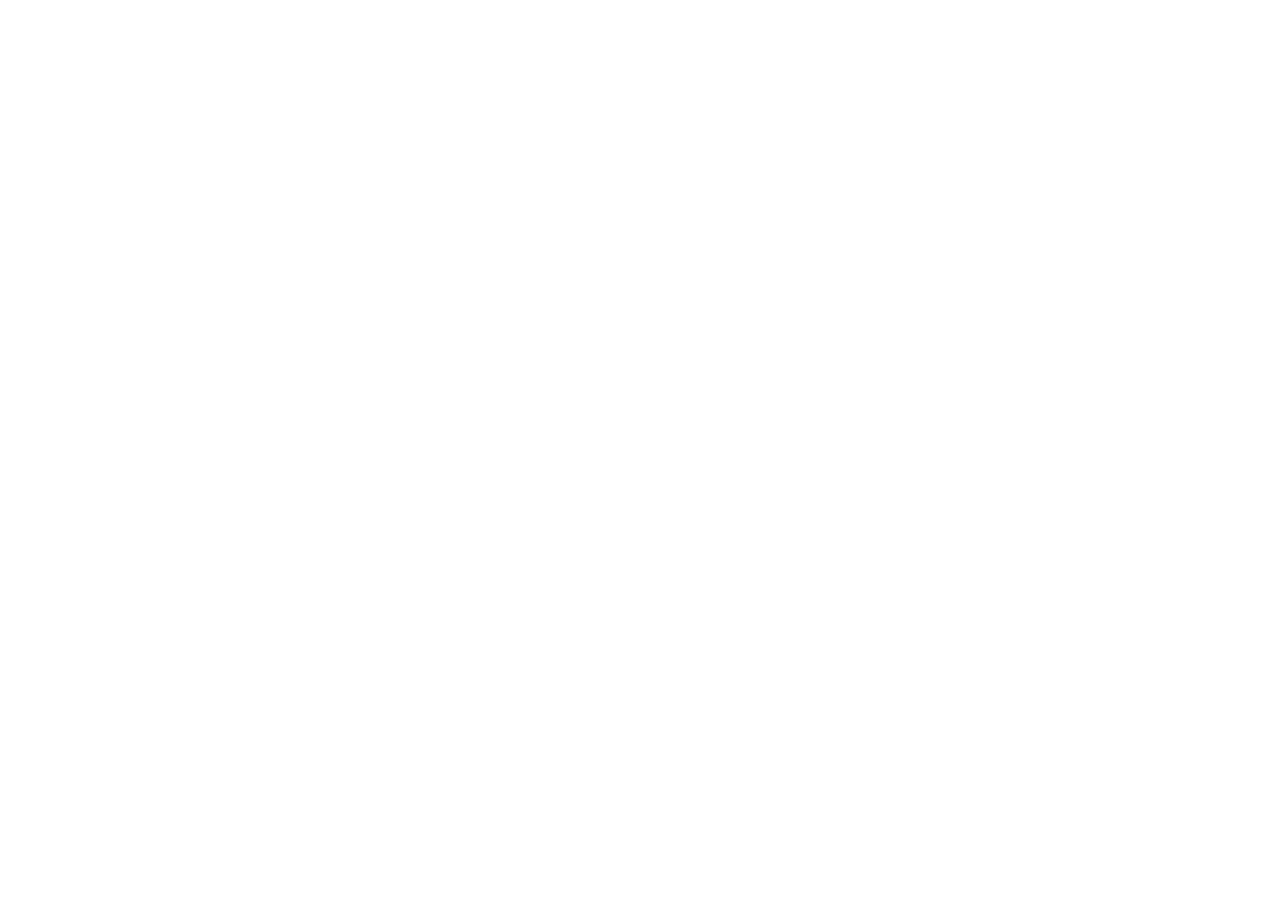
==== commit c491857e: "mudando tudo" ====
--- a/public/index.html
+++ b/public/index.html
@@ -5,26 +5,17 @@
     <meta charset="utf-8" />
     <meta name="viewport" content="width=device-width, initial-scale=1" />
 
-  <link href="vendor/bootstrap/css/bootstrap.min.css" rel="stylesheet">
-
-  <!-- Custom fonts for this template -->
-  <link href="vendor/fontawesome-free/css/all.min.css" rel="stylesheet">
-  <link href="vendor/simple-line-icons/css/simple-line-icons.css" rel="stylesheet" type="text/css">
-  <link href="https://fonts.googleapis.com/css?family=Lato:300,400,700,300italic,400italic,700italic" rel="stylesheet" type="text/css">
-
-    <title>IDP Opportunities</title>
+    <link rel="stylesheet" href="https://maxcdn.bootstrapcdn.com/bootstrap/4.3.1/css/bootstrap.min.css">
+    <link href="https://cdnjs.cloudflare.com/ajax/libs/font-awesome/4.7.0/css/font-awesome.min.css" rel="stylesheet">
+    <link href="vendor/simple-line-icons/css/simple-line-icons.css" rel="stylesheet" type="text/css">
+    <link href="https://fonts.googleapis.com/css?family=Lato:300,400,700,300italic,400italic,700italic" rel="stylesheet" type="text/css">
+    
+    <script src="https://ajax.googleapis.com/ajax/libs/jquery/3.4.1/jquery.min.js"></script>
+    <script src="https://cdnjs.cloudflare.com/ajax/libs/popper.js/1.14.7/umd/popper.min.js"></script>
+    <script src="https://maxcdn.bootstrapcdn.com/bootstrap/4.3.1/js/bootstrap.min.js"></script>
+    
+  <title>IDP Opportunities</title>
 </head>
-
-<body>
-
-    <nav class="navbar navbar-light bg-light static-top">
-        <div class="container">
-          <a class="navbar-brand" href="#">IDP Opportunities</a>
-          <a class="btn btn-primary" href="#">Entre</a>
-        </div>
-      </nav>
-
-
     <noscript>You need to enable JavaScript to run this app.</noscript>
     <div id="root"></div>
 </body>
